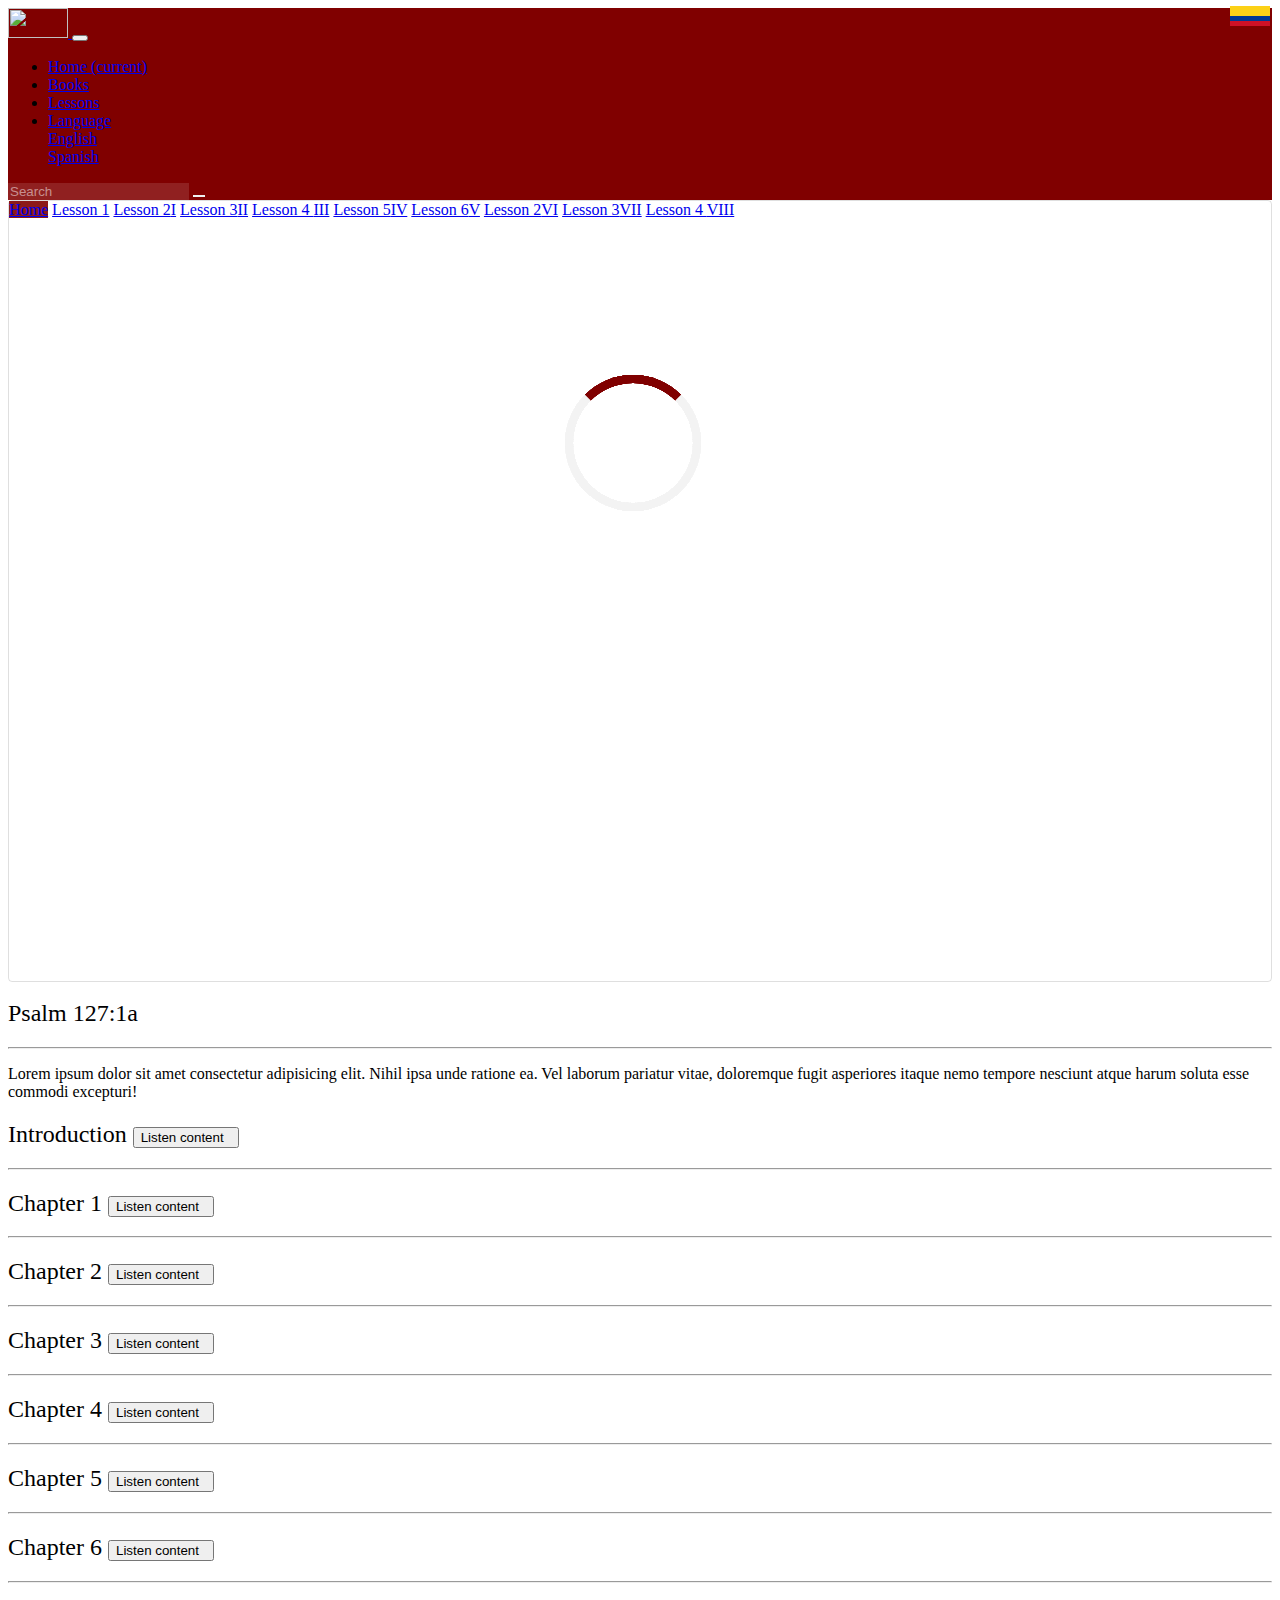
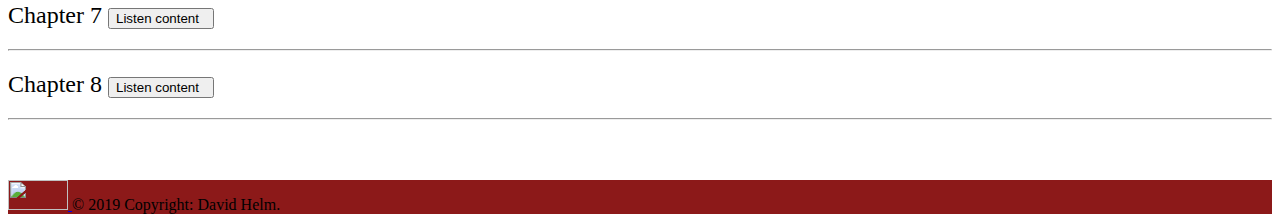
==== views/books.html @ ccb11812 "Se suben nuevos cambios" ====
<!DOCTYPE html>
<html lang="en">

<head>
    <meta name="decription" content="Religion">
    <meta name="keywords" content="Lessons Pshalm 127-5">
    <meta name="viewport" content="width=device-width, initial-scale=1.0, maximum-scale=1.0, minimum-scale=1.0">
    <meta name="autor" content="Juan Martinez">
    <meta charset="UTF-8">
    <title>Psalm 127-1</title>
    <link rel="stylesheet" href="../assets/please-wait/js/please-wait.css">
    <link rel="stylesheet" href="../css/bootstrap/dist/css/bootstrap.min.css">
    <link rel="stylesheet" href="../css/css/font-awesome.min.css ">
    <link rel="stylesheet" href="../css/animate.css/animate.min.css">
    <link rel="stylesheet" href="../css/main.css">
    <link rel="stylesheet" href="../css/books.css">
</head>

<body onload="OnInit();" class="animated fadeIn">
    <!-- Section of header -->
    <nav class="navbar navbar-expand-lg navbar-dark" style="background-color: rgb(128,0,0)">
        <a class="navbar-brand" href="../index.html">
            <!-- <span class="font-weight-bold">Psalm</span><span class="disabled">127-1</span> -->
            <img src="https://dewey.tailorbrands.com/production/brand_version_mockup_image/969/1573016969_2f91ff63-3035-41da-a665-d1efd145bc1b.png?cb=1547190880"
                alt="" height="30" width="60">
        </a>
        <button class="navbar-toggler" type="button" data-toggle="collapse" data-target="#navbarSupportedContent"
            aria-controls="navbarSupportedContent" aria-expanded="false" aria-label="Toggle navigation">
            <span class="navbar-toggler-icon"></span>
        </button>

        <div class="collapse navbar-collapse" id="navbarSupportedContent">
            <ul class="navbar-nav mr-auto">
                <li class="nav-item active" id="nav1">
                    <a class="nav-link" href="../index.html" data-translate="home">Home <span class="sr-only">(current)</span></a>
                </li>
                <li class="nav-item" id="nav2">
                    <a class="nav-link" href="#" data-translate="books">Books</a>
                </li>
                <li class="nav-item" id="nav3">
                    <a class="nav-link" href="./lessons.html" data-translate="lesson">Lessons</a>
                </li>
                <li class="nav-item dropdown">
                    <a class="nav-link dropdown-toggle" href="#" id="navbarDropdown" role="button" data-toggle="dropdown"
                        aria-haspopup="true" aria-expanded="false" data-translate="language">
                        Language
                    </a>
                    <div class="dropdown-menu animated fadeIn" aria-labelledby="navbarDropdown">
                        <a class="dropdown-item position-relative" id="English2" href="#">English <img src="../assets/images/usa.png"
                                class="img-flag"></a>
                        <div class="dropdown-divider"></div>
                        <a class="dropdown-item position-relative" id="Spanish2" href="#">Spanish <img src="../assets/images/colombia.png"
                                class="img-flag"></a>
                    </div>
                </li>
            </ul>
            <form class="form-inline my-2 my-lg-0">
                <input class="form-control search mr-sm-2" type="search" id="placeholder" placeholder="Search"
                    aria-label="Search">
                <button class="btn btn-outline-light search-button my-2 my-sm-0" type="submit">
                    <i class="fa fa-search"></i>
                </button>
            </form>
        </div>
    </nav>
    <!-- End Header -->
    <!-- Main -->
    <div class="container-fluid my-4" style="min-height: calc(100vh - 100px)">
        <div class="row">
            <div class="col-lg-3 col-md-3 col-sm-12 columns">
                <div class="list-group myList shadow-lg" id="list-tab" role="tablist">
                    <a class="list-group-item list-group-item-action active" id="list-home-list" data-toggle="list"
                        href="#list-home" role="tab" aria-controls="home" data-translate="home">Home</a>
                    <a class="list-group-item list-group-item-action" id="list-profile-list" data-toggle="list" href="#list-profile"
                        role="tab" aria-controls="profile" onclick="showPdf(1)"><span data-translate="introduction">Lesson
                            1</span></a>
                    <a class="list-group-item list-group-item-action" id="list-messages-list" data-toggle="list" href="#list-messages"
                        role="tab" aria-controls="messages" onclick="showPdf(2)"><span data-translate="chapter">Lesson
                            2</span><span class="badge badge-danger float-right">I</span></a>
                    <a class="list-group-item list-group-item-action" id="list-settings-list" data-toggle="list" href="#list-settings"
                        role="tab" aria-controls="settings" onclick="showPdf(3)"><span data-translate="chapter">Lesson
                            3</span><span class="badge badge-danger float-right">II</span></a>
                    <a class="list-group-item list-group-item-action" id="list-book4-list" data-toggle="list" href="#list-book4"
                        role="tab" aria-controls="settings" onclick="showPdf(4)"><span data-translate="chapter">Lesson
                            4 </span><span class="badge badge-danger float-right">III</span></a>
                    <a class="list-group-item list-group-item-action" id="list-book5-list" data-toggle="list" href="#list-book5"
                        role="tab" aria-controls="settings" onclick="showPdf(5)"><span data-translate="chapter">Lesson
                            5</span><span class="badge badge-danger float-right">IV</span></a>
                    <a class="list-group-item list-group-item-action" id="list-book6-list" data-toggle="list" href="#list-book6"
                        role="tab" aria-controls="settings" onclick="showPdf(6)"><span data-translate="chapter">Lesson
                            6</span><span class="badge badge-danger float-right">V</span></a>
                    <a class="list-group-item list-group-item-action" id="list-book7-list" data-toggle="list" href="#list-book7"
                        role="tab" aria-controls="messages" onclick="showPdf(7)"><span data-translate="chapter">Lesson
                            2</span><span class="badge badge-danger float-right">VI</span></a>
                    <a class="list-group-item list-group-item-action" id="list-book8-list" data-toggle="list" href="#list-book8"
                        role="tab" aria-controls="settings" onclick="showPdf(8)"><span data-translate="chapter">Lesson
                            3</span><span class="badge badge-danger float-right">VII</span></a>
                    <a class="list-group-item list-group-item-action" id="list-book9-list" data-toggle="list" href="#list-book9"
                        role="tab" aria-controls="settings" onclick="showPdf(9)"><span data-translate="chapter">Lesson
                            4 </span><span class="badge badge-danger float-right">VIII</span></a>
                </div>
            </div>
            <div class="col-lg-9 col-md-9 col-sm-12 columns">
                <div class="tab-content" id="nav-tabContent">
                    <div class="tab-pane fade show active" id="list-home" role="tabpanel" aria-labelledby="list-home-list">
                        <h2 class="text-danger" data-translate="welcomePsalm">Psalm 127:1a</h2>
                        <hr class="py-2">
                        <p>Lorem ipsum dolor sit amet consectetur adipisicing elit. Nihil ipsa unde ratione ea. Vel
                            laborum pariatur vitae, doloremque fugit asperiores itaque nemo tempore nesciunt atque
                            harum soluta esse commodi excepturi!</p>
                    </div>
                    <div class="tab-pane fade" id="list-profile" role="tabpanel" aria-labelledby="list-profile-list">
                        <h2 class="text-danger"><span data-translate="introduction">Introduction</span>
                            <button class="btn btn-outline-danger float-right" data-toggle="tooltip" data-placement="top"
                                title="Listen content">
                                Listen content &nbsp;<i class="fa fa-headphones"></i>
                            </button>
                        </h2>
                        <hr class="pt-2">
                        <div class="loader" id="loader"></div>
                        <div id="pdfView" class="shadow-lg"></div>
                    </div>
                    <div class="tab-pane fade" id="list-messages" role="tabpanel" aria-labelledby="list-messages-list">
                        <h2 class="text-danger"><span data-translate="chapter1">Chapter 1</span>
                            <button class="btn btn-outline-danger float-right" data-toggle="tooltip" data-placement="top"
                                title="Listen content">
                                Listen content &nbsp;<i class="fa fa-headphones"></i>
                            </button>
                        </h2>
                        <hr class="pt-2">
                        <div class="loader" id="loader2"></div>
                        <div id="pdfView2" class="shadow-lg"></div>
                    </div>
                    <div class="tab-pane fade" id="list-settings" role="tabpanel" aria-labelledby="list-settings-list">
                        <h2 class="text-danger"><span data-translate="chapter2">Chapter 2</span>
                            <button class="btn btn-outline-danger float-right" data-toggle="tooltip" data-placement="top"
                                title="Listen content">
                                Listen content &nbsp;<i class="fa fa-headphones"></i>
                            </button>
                        </h2>
                        <hr class="pt-2">
                        <div class="loader" id="loader3"></div>
                        <div id="pdfView3" class="shadow-lg"></div>
                    </div>
                    <div class="tab-pane fade" id="list-book4" role="tabpanel" aria-labelledby="list-lesson4-list">
                        <h2 class="text-danger"><span data-translate="chapter3">Chapter 3</span>
                            <button class="btn btn-outline-danger float-right" data-toggle="tooltip" data-placement="top"
                                title="Listen content">
                                Listen content &nbsp;<i class="fa fa-headphones"></i>
                            </button>
                        </h2>
                        <hr class="pt-2">
                        <div class="loader" id="loader4"></div>
                        <div id="pdfView4" class="shadow-lg"></div>
                    </div>
                    <div class="tab-pane fade" id="list-book5" role="tabpanel" aria-labelledby="list-lesson5-list">
                        <h2 class="text-danger"><span data-translate="chapter4">Chapter 4</span>
                            <button class="btn btn-outline-danger float-right" data-toggle="tooltip" data-placement="top"
                                title="Listen content">
                                Listen content &nbsp;<i class="fa fa-headphones"></i>
                            </button>
                        </h2>
                        <hr class="pt-2">
                        <div class="loader" id="loader5"></div>
                        <div id="pdfView5" class="shadow-lg"></div>
                    </div>
                    <div class="tab-pane fade" id="list-book6" role="tabpanel" aria-labelledby="list-lesson6-list">
                        <h2 class="text-danger"><span data-translate="chapter5">Chapter 5</span>
                            <button class="btn btn-outline-danger float-right" data-toggle="tooltip" data-placement="top"
                                title="Listen content">
                                Listen content &nbsp;<i class="fa fa-headphones"></i>
                            </button>
                        </h2>
                        <hr class="pt-2">
                        <div class="loader" id="loader6"></div>
                        <div id="pdfView6" class="shadow-lg"></div>
                    </div>
                    <div class="tab-pane fade" id="list-book7" role="tabpanel" aria-labelledby="list-lesson6-list">
                        <h2 class="text-danger"><span data-translate="chapter6">Chapter 6</span>
                            <button class="btn btn-outline-danger float-right" data-toggle="tooltip" data-placement="top"
                                title="Listen content">
                                Listen content &nbsp;<i class="fa fa-headphones"></i>
                            </button>
                        </h2>
                        <hr class="pt-2">
                        <div class="loader" id="loader7"></div>
                        <div id="pdfView7" class="shadow-lg"></div>
                    </div>
                    <div class="tab-pane fade" id="list-book8" role="tabpanel" aria-labelledby="list-lesson6-list">
                        <h2 class="text-danger"><span data-translate="chapter7">Chapter 7</span>
                            <button class="btn btn-outline-danger float-right" data-toggle="tooltip" data-placement="top"
                                title="Listen content">
                                Listen content &nbsp;<i class="fa fa-headphones"></i>
                            </button>
                        </h2>
                        <hr class="pt-2">
                        <div class="loader" id="loader8"></div>
                        <div id="pdfView8" class="shadow-lg"></div>
                    </div>
                    <div class="tab-pane fade" id="list-book9" role="tabpanel" aria-labelledby="list-lesson6-list">
                        <h2 class="text-danger"><span data-translate="chapter8">Chapter 8</span>
                            <button class="btn btn-outline-danger float-right" data-toggle="tooltip" data-placement="top"
                                title="Listen content">
                                Listen content &nbsp;<i class="fa fa-headphones"></i>
                            </button>
                        </h2>
                        <hr class="pt-2">
                        <div class="loader" id="loader9"></div>
                        <div id="pdfView9" class="shadow-lg"></div>
                    </div>
                </div>
            </div>
        </div>
    </div>
    <!-- End Main -->
    <!-- Footer -->
    <footer class="page-footer font-small bg-light shadow-lg">
        <!-- Copyright -->
        <div class="footer-copyright text-center py-1 px-3 text-light">
            <div class="container-fluid d-flex justify-content-between align-items-center">
                <a class="navbar-brand" href="../index.html">
                    <img src="https://dewey.tailorbrands.com/production/brand_version_mockup_image/969/1573016969_2f91ff63-3035-41da-a665-d1efd145bc1b.png?cb=1547190880"
                        alt="" height="30" width="60">
                </a>
                <a>© 2019 Copyright: David Helm.</a>
            </div>
        </div>
        <!-- Copyright -->
    </footer>
    <!-- Footer -->
    <script type="text/javascript" src="../assets/please-wait/js/please-wait.js"></script>
    <script src="../js/jquery/dist/jquery.min.js"></script>
    <script src="../js/pdf/pdfobject.min.js"></script>
    <script src="../js/translation/jqueryTranslator.min.js"></script>
    <script src="../js/popper/umd/popper.min.js"></script>
    <script src="../js/bootstrap/dist/js/bootstrap.min.js"></script>
    <script src="../js/books.js"></script>
</body>

</html>
---- css/main.css ----
body {
    overflow-x: hidden;
}

body, h1, h2, h3, h4, h5, button, span, *{
    font-weight: 300;
}

body > .inner {
    display: none;
}
  
body.pg-loaded > .inner {
    display: block;
}

.pagination{
    flex-wrap: wrap;
}

.page-link{
    color: rgb(128,0,0) !important;
}

.cardBody{
    min-height: 120px !important;
}

.myCard{
    min-height: 214px !important;
}

.img-flag{
    position: absolute;
    right: 10px;
    top: 6px;
    height: 20px;
    width: 40px;
}

.content-into-video{
    min-width: 100%;    
    min-height: 100%;
    top: 0;
    left: 0;
    right: 0;
    bottom: 0;
    position: absolute;
    opacity: .6;
}

.content-video{
    background: #000;
    min-height: 570px !important;
    min-width: 100%;  
    overflow: hidden;
    flex-direction: column;
    display: flex;
    align-items: center;
    justify-content: center;
    position: relative;
}

.card .card-img-top{
    opacity: .6;
    min-height: 100%;
    min-width: 100%;
}

.content-img{
    background: #000;
}

.title-catalogue{
    font-weight: 300;
}

.parallax{
    position: relative;
    height: 20em;
    width: 100%; 
    background-attachment: fixed;
    background-position: top;
    background-size: cover;
    background-image: url('https://images.pexels.com/photos/1374542/pexels-photo-1374542.jpeg?auto=compress&cs=tinysrgb&dpr=2&h=650&w=940');  
    
}

.card-parallax{
    position: absolute;
    top: 0;
    left: 0;
    right: 0;
    bottom: 0;
    opacity: .8;   
    background: rgb(128,0,0);
}

.fab {
    font-family: 'Font Awesome 5 Brands';
}

.fa-2x {
    font-size: 2em;
}

footer.page-footer .footer-copyright {
    overflow: hidden;
    margin: auto;
    background-color: rgba(128,0,0, .9);  
}

.list-group-item.active{
    background-color: rgba(128,0,0, .9);;
    border-color: rgba(128,0,0, .9);
}

.myList{
    height: 100% !important;
    border: 1px solid rgba(0,0,0,.125) !important;
    border-radius: .25rem !important;
}

.columns{
    height: calc(100vh - 120px);
}

.bg-success{
    background-color: #007D00 !important;
}

.form-control.search{
    background-color: hsla(0,0%,100%,.125);
    border: none;
    color:rgba(255,255,255,.5);
}

.form-control.search::placeholder{
    color:rgba(255,255,255,.5);
}

.form-control.search:focus{
    box-shadow:0 0 0 0.2rem #dc3545;
}

.form-control.form-contact:focus{
    box-shadow:0 0 0 0.2rem #80353580;
    border-color: rgb(128,0,0) !important;
}

.form-right{
    margin-top: 9px;
}

.search-button{
    border: none;
}

.text-comunicated{
    text-align: justify;
}

::-webkit-scrollbar {
    width: 12px;
    /* for vertical scrollbars */
    height: 12px;
    /* for horizontal scrollbars */
}

::-webkit-scrollbar-track {
    background: rgba(128,0,0, .5);   
}

::-webkit-scrollbar-thumb {
    background: rgb(128,0,0);
    border-radius: 20px;
}


.loading-message{
    color: #fff;
    max-width: 22.5em;
    margin: 20px auto;
    padding: 3em 0;
    font-size: 20px;    
}

.sk-folding-cube {
    margin: 20px auto;
    width: 40px;
    height: 40px;
    position: relative;
    -webkit-transform: rotateZ(45deg);
            transform: rotateZ(45deg);
  }
  
  .sk-folding-cube .sk-cube {
    float: left;
    width: 50%;
    height: 50%;
    position: relative;
    -webkit-transform: scale(1.1);
        -ms-transform: scale(1.1);
            transform: scale(1.1); 
  }
  .sk-folding-cube .sk-cube:before {
    content: '';
    position: absolute;
    top: 0;
    left: 0;
    width: 100%;
    height: 100%;
    background-color: #fff;
    -webkit-animation: sk-foldCubeAngle 2.4s infinite linear both;
            animation: sk-foldCubeAngle 2.4s infinite linear both;
    -webkit-transform-origin: 100% 100%;
        -ms-transform-origin: 100% 100%;
            transform-origin: 100% 100%;
  }
  .sk-folding-cube .sk-cube2 {
    -webkit-transform: scale(1.1) rotateZ(90deg);
            transform: scale(1.1) rotateZ(90deg);
  }
  .sk-folding-cube .sk-cube3 {
    -webkit-transform: scale(1.1) rotateZ(180deg);
            transform: scale(1.1) rotateZ(180deg);
  }
  .sk-folding-cube .sk-cube4 {
    -webkit-transform: scale(1.1) rotateZ(270deg);
            transform: scale(1.1) rotateZ(270deg);
  }
  .sk-folding-cube .sk-cube2:before {
    -webkit-animation-delay: 0.3s;
            animation-delay: 0.3s;
  }
  .sk-folding-cube .sk-cube3:before {
    -webkit-animation-delay: 0.6s;
            animation-delay: 0.6s; 
  }
  .sk-folding-cube .sk-cube4:before {
    -webkit-animation-delay: 0.9s;
            animation-delay: 0.9s;
  }
  @-webkit-keyframes sk-foldCubeAngle {
    0%, 10% {
      -webkit-transform: perspective(140px) rotateX(-180deg);
              transform: perspective(140px) rotateX(-180deg);
      opacity: 0; 
    } 25%, 75% {
      -webkit-transform: perspective(140px) rotateX(0deg);
              transform: perspective(140px) rotateX(0deg);
      opacity: 1; 
    } 90%, 100% {
      -webkit-transform: perspective(140px) rotateY(180deg);
              transform: perspective(140px) rotateY(180deg);
      opacity: 0; 
    } 
  }
  
  @keyframes sk-foldCubeAngle {
    0%, 10% {
      -webkit-transform: perspective(140px) rotateX(-180deg);
              transform: perspective(140px) rotateX(-180deg);
      opacity: 0; 
    } 25%, 75% {
      -webkit-transform: perspective(140px) rotateX(0deg);
              transform: perspective(140px) rotateX(0deg);
      opacity: 1; 
    } 90%, 100% {
      -webkit-transform: perspective(140px) rotateY(180deg);
              transform: perspective(140px) rotateY(180deg);
      opacity: 0; 
    }
  }

  @media screen and (max-width: 768px) {
    .columns{
          height: 100%;
    }
    h2.text-danger{
        margin-top: .5em;
    }
  }
---- css/books.css ----
footer.page-footer .footer-copyright {
  overflow: hidden;
  margin: auto;
  background-color: rgba(128,0,0, .9);   
}

.loader {
    position: absolute;
    left: 50%;
    top: 50%;
    z-index: 1;
    width: 150px;
    height: 150px;
    margin: -75px 0 0 -75px;
    border: 8px solid #f3f3f3;
    border-radius: 50%;
    border-top: 8px solid rgb(128,0,0);
    width: 120px;
    height: 120px;
    -webkit-animation: spin 2s linear infinite;
    animation: spin 2s linear infinite;
  }
  
  @-webkit-keyframes spin {
    0% { -webkit-transform: rotate(0deg); }
    100% { -webkit-transform: rotate(360deg); }
  }
  
  @keyframes spin {
    0% { transform: rotate(0deg); }
    100% { transform: rotate(360deg); }
  }
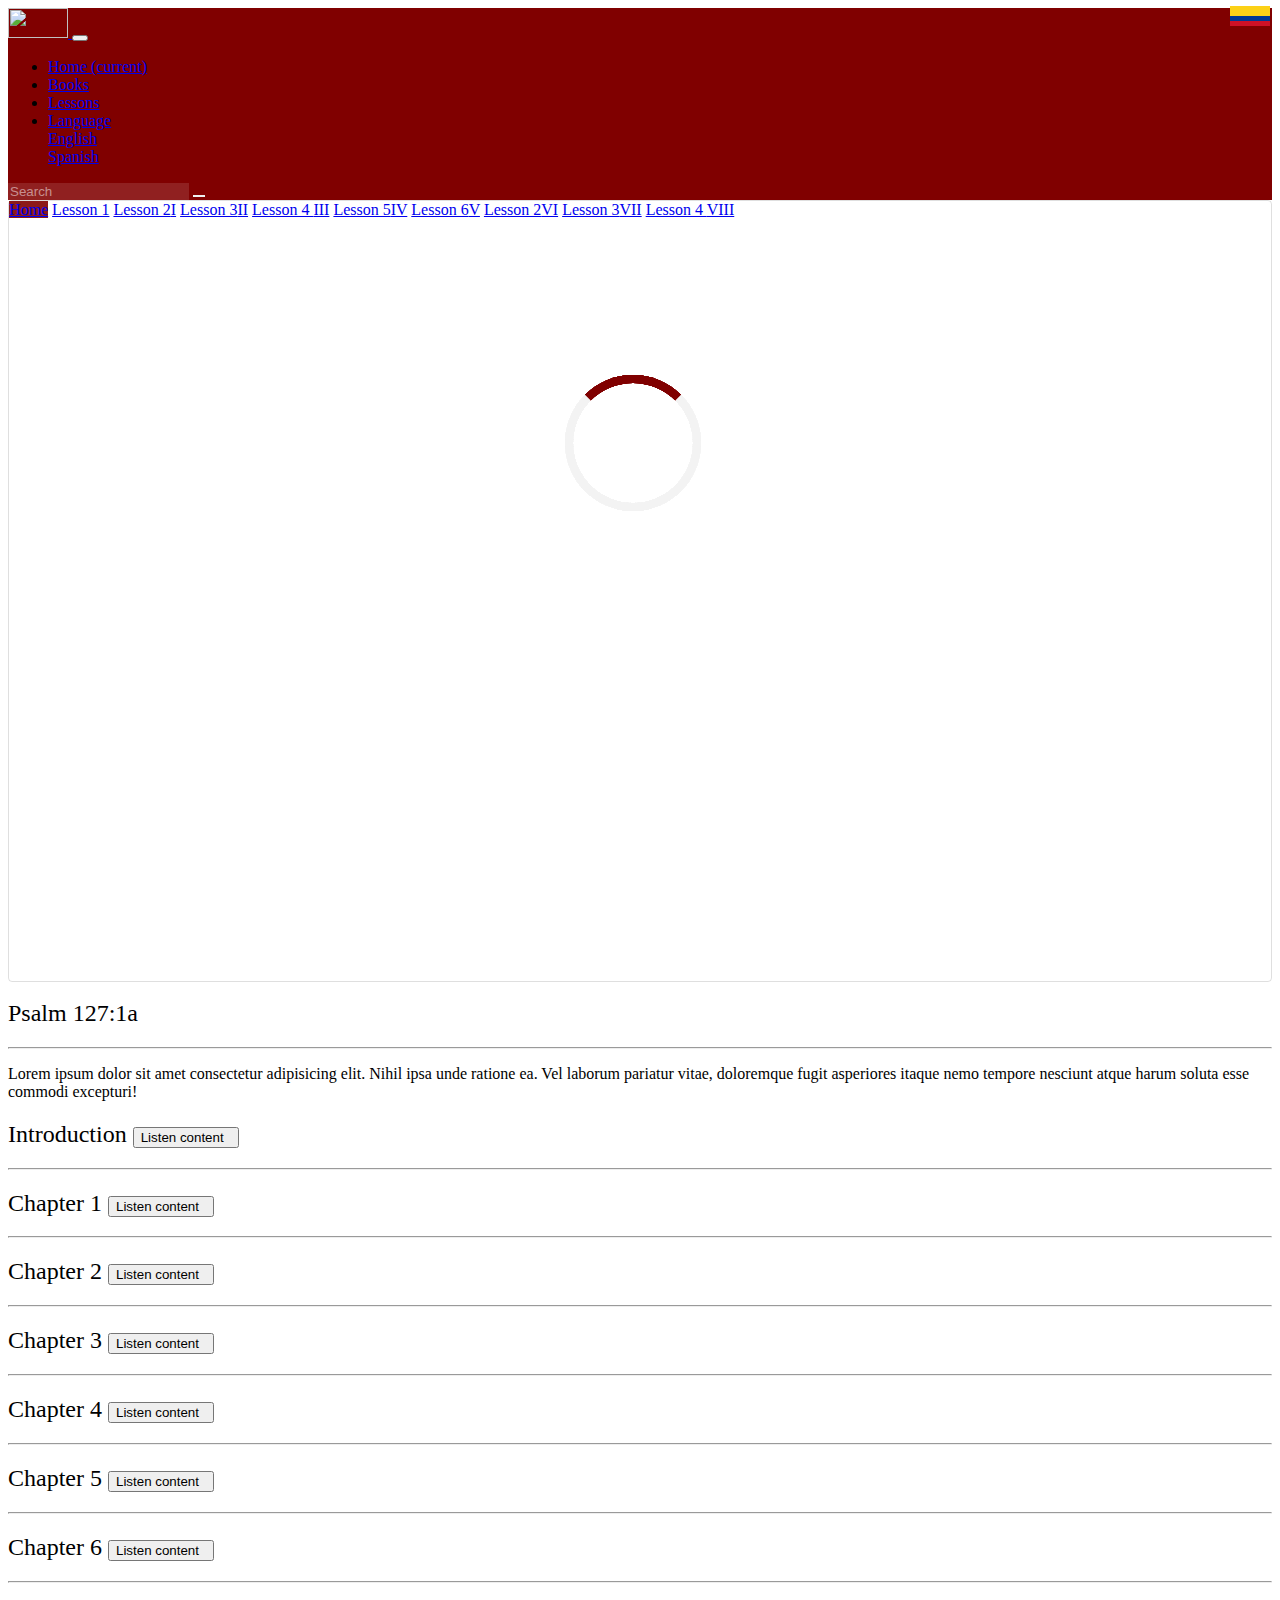
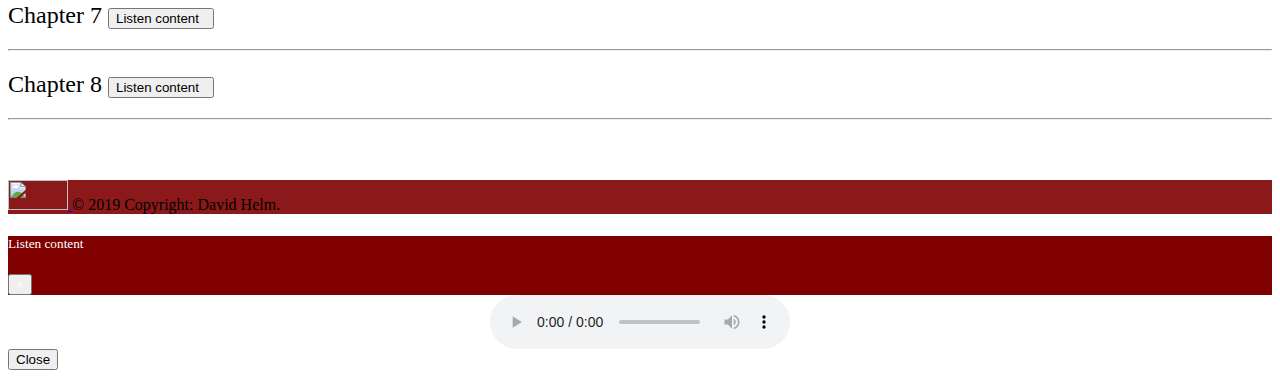
==== commit 10c49534: "Se suben nuevos cambios" ====
--- a/views/books.html
+++ b/views/books.html
@@ -112,7 +112,7 @@
                     <div class="tab-pane fade" id="list-profile" role="tabpanel" aria-labelledby="list-profile-list">
                         <h2 class="text-danger"><span data-translate="introduction">Introduction</span>
                             <button class="btn btn-outline-danger float-right" data-toggle="tooltip" data-placement="top"
-                                title="Listen content">
+                                title="Listen content" onclick="listenContent(1)">
                                 Listen content &nbsp;<i class="fa fa-headphones"></i>
                             </button>
                         </h2>
@@ -123,7 +123,7 @@
                     <div class="tab-pane fade" id="list-messages" role="tabpanel" aria-labelledby="list-messages-list">
                         <h2 class="text-danger"><span data-translate="chapter1">Chapter 1</span>
                             <button class="btn btn-outline-danger float-right" data-toggle="tooltip" data-placement="top"
-                                title="Listen content">
+                                title="Listen content" onclick="listenContent(2)">
                                 Listen content &nbsp;<i class="fa fa-headphones"></i>
                             </button>
                         </h2>
@@ -134,7 +134,7 @@
                     <div class="tab-pane fade" id="list-settings" role="tabpanel" aria-labelledby="list-settings-list">
                         <h2 class="text-danger"><span data-translate="chapter2">Chapter 2</span>
                             <button class="btn btn-outline-danger float-right" data-toggle="tooltip" data-placement="top"
-                                title="Listen content">
+                                title="Listen content" onclick="listenContent(3)">
                                 Listen content &nbsp;<i class="fa fa-headphones"></i>
                             </button>
                         </h2>
@@ -145,7 +145,7 @@
                     <div class="tab-pane fade" id="list-book4" role="tabpanel" aria-labelledby="list-lesson4-list">
                         <h2 class="text-danger"><span data-translate="chapter3">Chapter 3</span>
                             <button class="btn btn-outline-danger float-right" data-toggle="tooltip" data-placement="top"
-                                title="Listen content">
+                                title="Listen content" onclick="listenContent(4)">
                                 Listen content &nbsp;<i class="fa fa-headphones"></i>
                             </button>
                         </h2>
@@ -156,7 +156,7 @@
                     <div class="tab-pane fade" id="list-book5" role="tabpanel" aria-labelledby="list-lesson5-list">
                         <h2 class="text-danger"><span data-translate="chapter4">Chapter 4</span>
                             <button class="btn btn-outline-danger float-right" data-toggle="tooltip" data-placement="top"
-                                title="Listen content">
+                                title="Listen content" onclick="listenContent(5)">
                                 Listen content &nbsp;<i class="fa fa-headphones"></i>
                             </button>
                         </h2>
@@ -167,7 +167,7 @@
                     <div class="tab-pane fade" id="list-book6" role="tabpanel" aria-labelledby="list-lesson6-list">
                         <h2 class="text-danger"><span data-translate="chapter5">Chapter 5</span>
                             <button class="btn btn-outline-danger float-right" data-toggle="tooltip" data-placement="top"
-                                title="Listen content">
+                                title="Listen content" onclick="listenContent(6)">
                                 Listen content &nbsp;<i class="fa fa-headphones"></i>
                             </button>
                         </h2>
@@ -178,7 +178,7 @@
                     <div class="tab-pane fade" id="list-book7" role="tabpanel" aria-labelledby="list-lesson6-list">
                         <h2 class="text-danger"><span data-translate="chapter6">Chapter 6</span>
                             <button class="btn btn-outline-danger float-right" data-toggle="tooltip" data-placement="top"
-                                title="Listen content">
+                                title="Listen content" onclick="listenContent(7)">
                                 Listen content &nbsp;<i class="fa fa-headphones"></i>
                             </button>
                         </h2>
@@ -189,7 +189,7 @@
                     <div class="tab-pane fade" id="list-book8" role="tabpanel" aria-labelledby="list-lesson6-list">
                         <h2 class="text-danger"><span data-translate="chapter7">Chapter 7</span>
                             <button class="btn btn-outline-danger float-right" data-toggle="tooltip" data-placement="top"
-                                title="Listen content">
+                                title="Listen content" onclick="listenContent(8)">
                                 Listen content &nbsp;<i class="fa fa-headphones"></i>
                             </button>
                         </h2>
@@ -200,7 +200,7 @@
                     <div class="tab-pane fade" id="list-book9" role="tabpanel" aria-labelledby="list-lesson6-list">
                         <h2 class="text-danger"><span data-translate="chapter8">Chapter 8</span>
                             <button class="btn btn-outline-danger float-right" data-toggle="tooltip" data-placement="top"
-                                title="Listen content">
+                                title="Listen content" onclick="listenContent(9)">
                                 Listen content &nbsp;<i class="fa fa-headphones"></i>
                             </button>
                         </h2>
@@ -228,6 +228,31 @@
         <!-- Copyright -->
     </footer>
     <!-- Footer -->
+    <!-- Modal Media -->
+    <div class="modal fade" id="exampleModalCenter" tabindex="-1" role="dialog" aria-labelledby="exampleModalCenterTitle"
+        aria-hidden="true">
+        <div class="modal-dialog modal-dialog-centered" role="document">
+            <div class="modal-content">
+                <div class="modal-header">
+                    <h5 class="modal-title" id="exampleModalCenterTitle">Listen content</h5>
+                    <button type="button" class="close" data-dismiss="modal" aria-label="Close">
+                        <span aria-hidden="true">&times;</span>
+                    </button>
+                </div>
+                <div class="modal-body">
+                    <audio controls>
+                        <source src="" type="audio/ogg">
+                        <source src="" type="audio/mpeg">
+                        Your browser does not support the audio element.
+                    </audio>
+                </div>
+                <div class="modal-footer">
+                    <button type="button" class="btn btn-outline-danger" data-dismiss="modal">Close</button>
+                </div>
+            </div>
+        </div>
+    </div>
+    <!-- End Modal -->
     <script type="text/javascript" src="../assets/please-wait/js/please-wait.js"></script>
     <script src="../js/jquery/dist/jquery.min.js"></script>
     <script src="../js/pdf/pdfobject.min.js"></script>
--- a/css/main.css
+++ b/css/main.css
@@ -183,6 +183,11 @@
     margin: 20px auto;
     padding: 3em 0;
     font-size: 20px;    
+}
+
+.modal-header{
+    background-color: rgb(128,0,0) !important;
+    color: #fff !important;
 }
 
 .sk-folding-cube {
--- a/css/books.css
+++ b/css/books.css
@@ -20,7 +20,17 @@
     -webkit-animation: spin 2s linear infinite;
     animation: spin 2s linear infinite;
   }
+
+  .close{
+    color: #fff !important;
+  }
   
+  .modal-body{
+    justify-content: center;
+    align-items: center;
+    display: flex;
+  }
+
   @-webkit-keyframes spin {
     0% { -webkit-transform: rotate(0deg); }
     100% { -webkit-transform: rotate(360deg); }
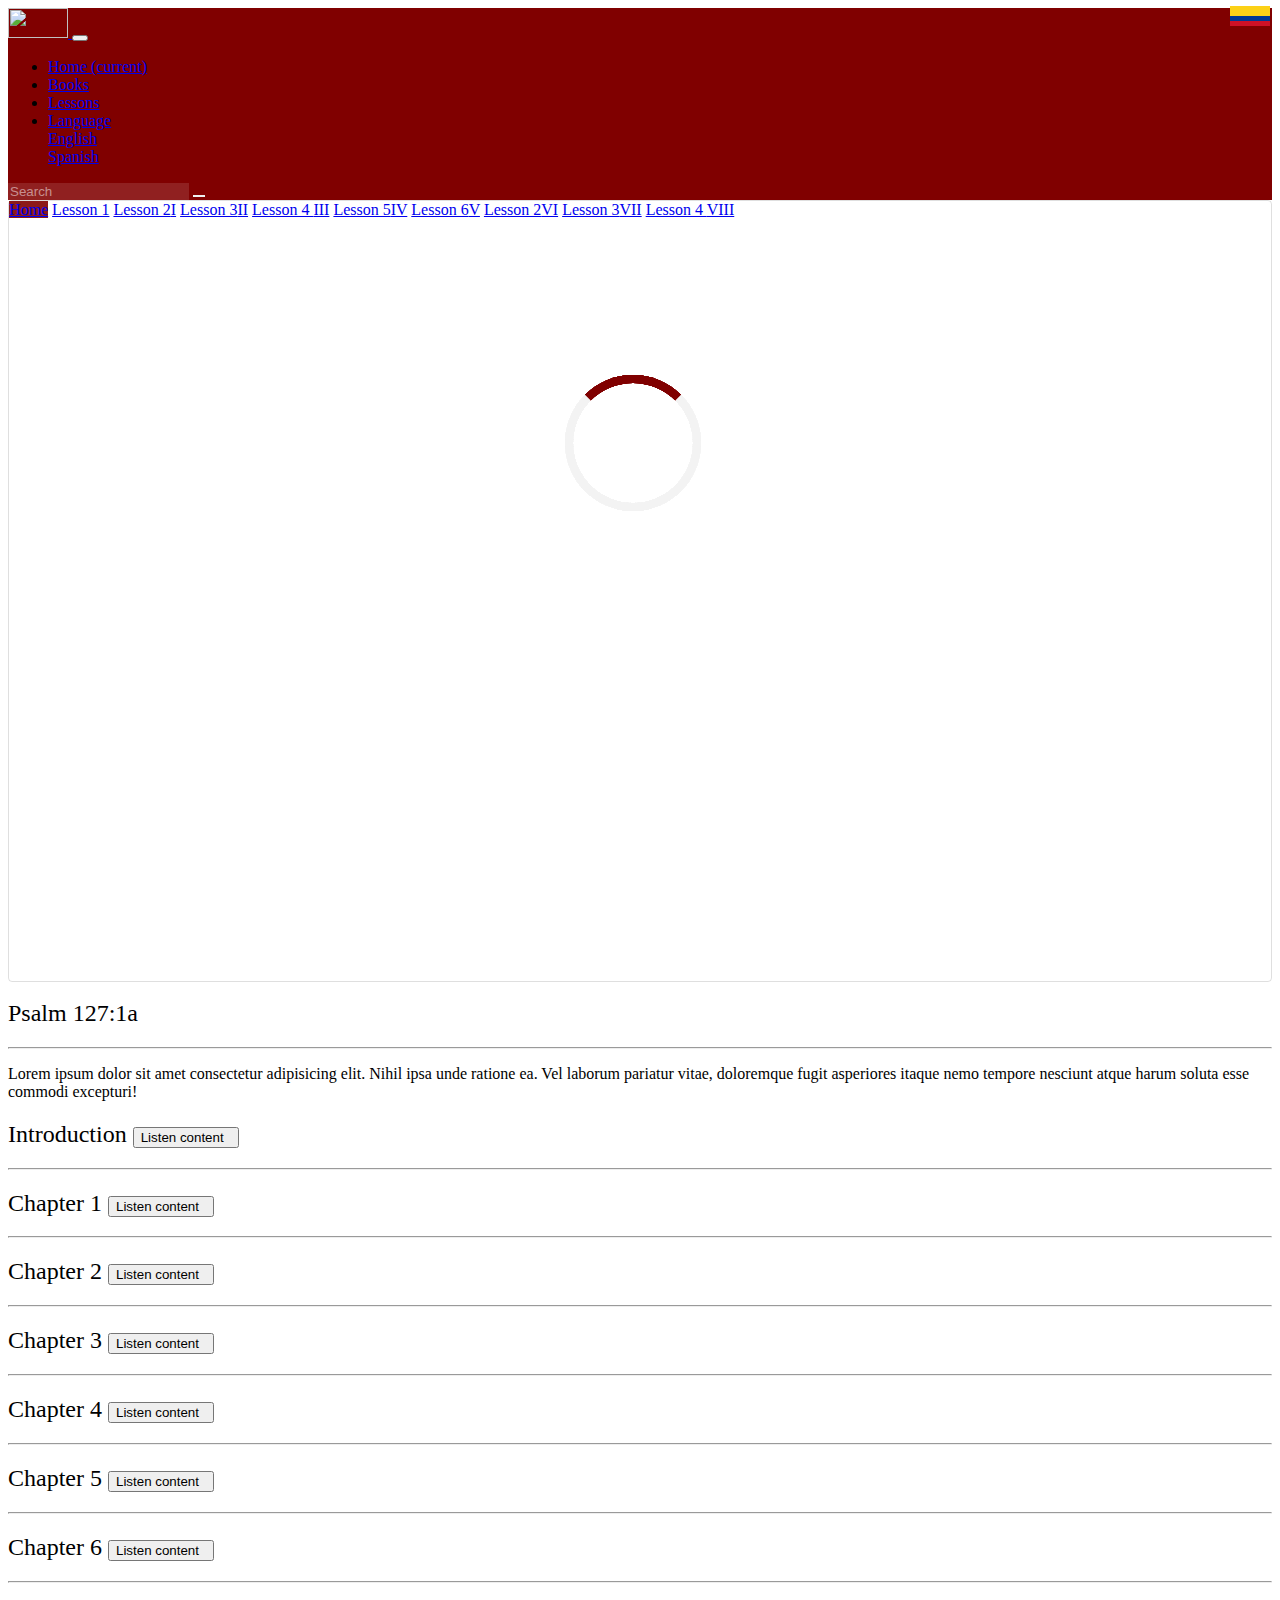
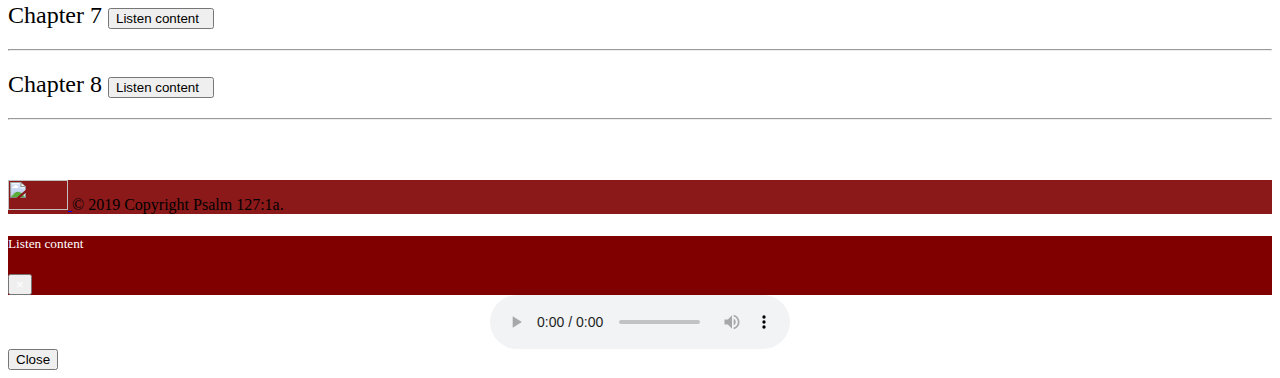
==== commit 76682ea3: "Se suben nuevos cambios" ====
--- a/views/books.html
+++ b/views/books.html
@@ -14,6 +14,7 @@
     <link rel="stylesheet" href="../css/animate.css/animate.min.css">
     <link rel="stylesheet" href="../css/main.css">
     <link rel="stylesheet" href="../css/books.css">
+    <script src="../js/books.js"></script>
 </head>
 
 <body onload="OnInit();" class="animated fadeIn">
@@ -222,7 +223,7 @@
                     <img src="https://dewey.tailorbrands.com/production/brand_version_mockup_image/969/1573016969_2f91ff63-3035-41da-a665-d1efd145bc1b.png?cb=1547190880"
                         alt="" height="30" width="60">
                 </a>
-                <a>© 2019 Copyright: David Helm.</a>
+                <a>© 2019 Copyright Psalm 127:1a.</a>
             </div>
         </div>
         <!-- Copyright -->
@@ -258,8 +259,7 @@
     <script src="../js/pdf/pdfobject.min.js"></script>
     <script src="../js/translation/jqueryTranslator.min.js"></script>
     <script src="../js/popper/umd/popper.min.js"></script>
-    <script src="../js/bootstrap/dist/js/bootstrap.min.js"></script>
-    <script src="../js/books.js"></script>
+    <script src="../js/bootstrap/dist/js/bootstrap.min.js"></script>    
 </body>
 
 </html>--- a/css/main.css
+++ b/css/main.css
@@ -183,11 +183,6 @@
     margin: 20px auto;
     padding: 3em 0;
     font-size: 20px;    
-}
-
-.modal-header{
-    background-color: rgb(128,0,0) !important;
-    color: #fff !important;
 }
 
 .sk-folding-cube {
--- a/css/books.css
+++ b/css/books.css
@@ -21,6 +21,11 @@
     animation: spin 2s linear infinite;
   }
 
+.modal-header{
+    background-color: rgb(128,0,0) !important;
+    color: #fff !important;
+}
+
   .close{
     color: #fff !important;
   }
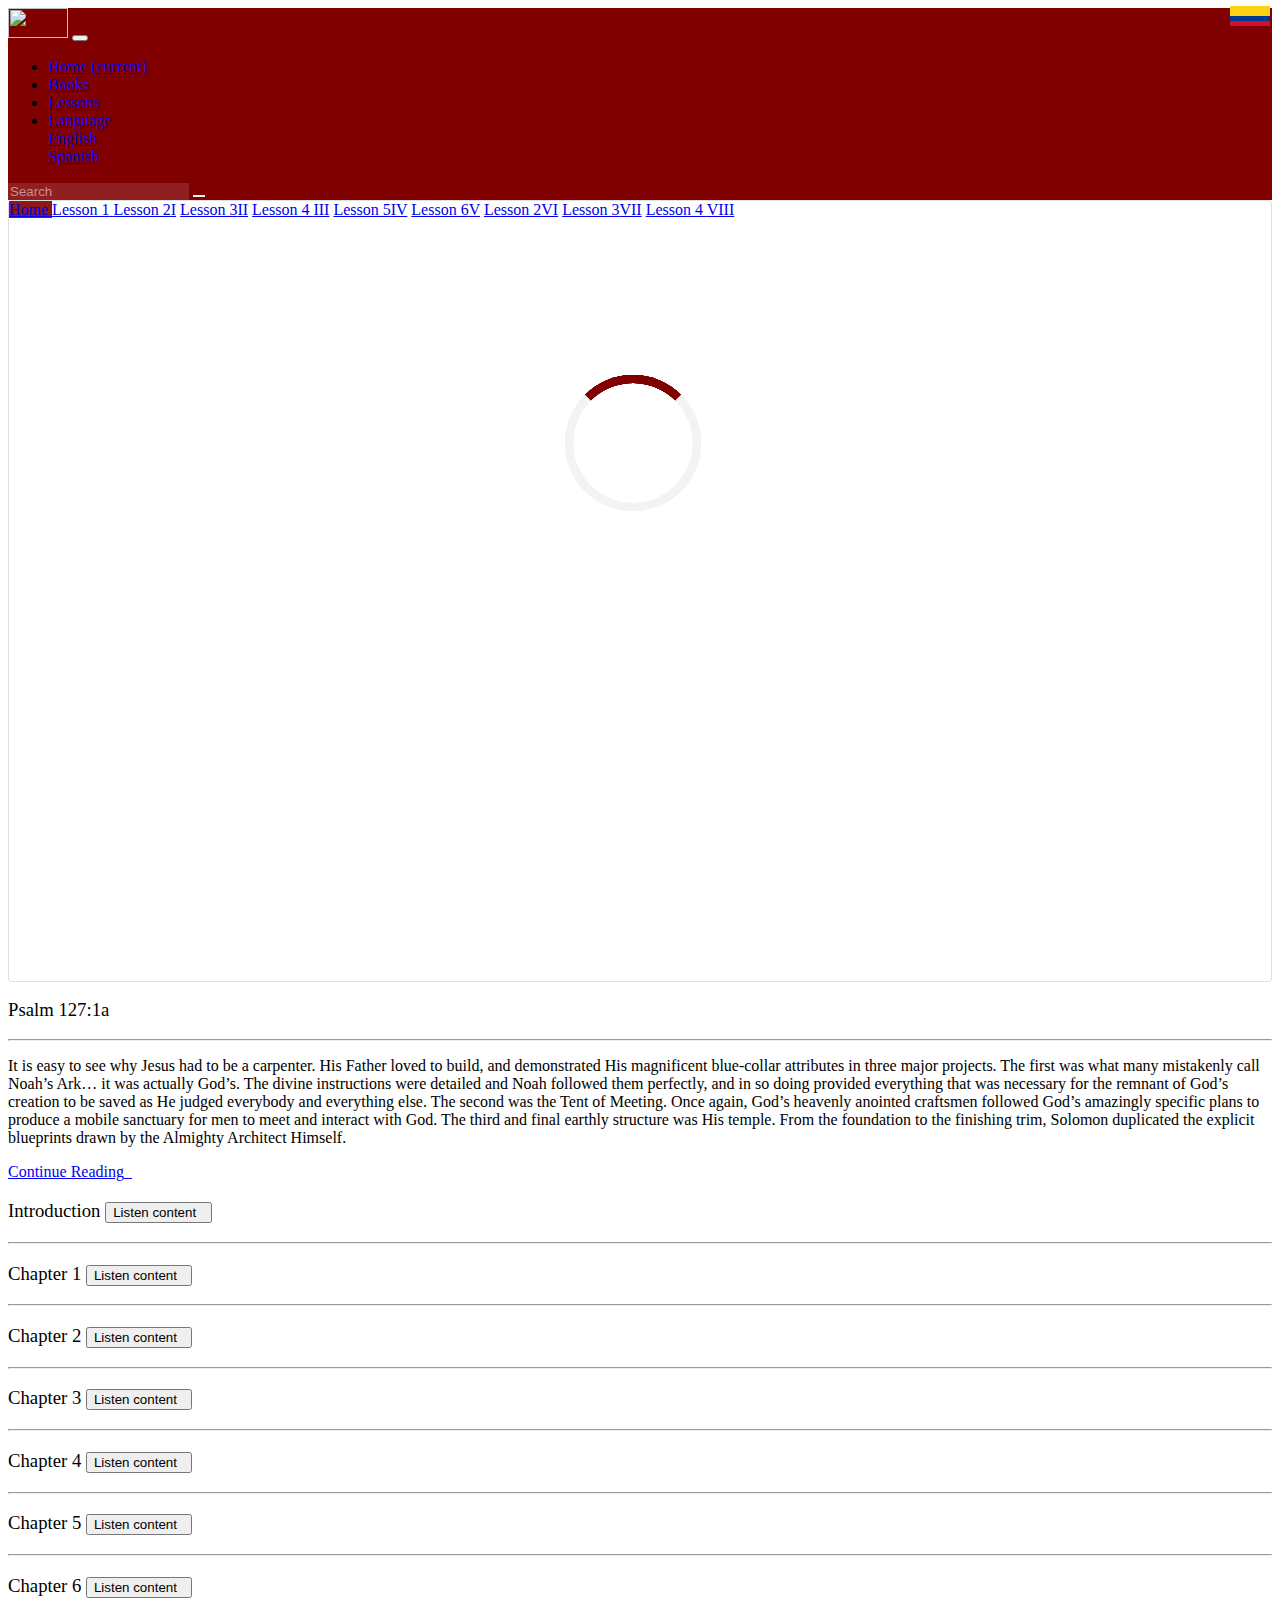
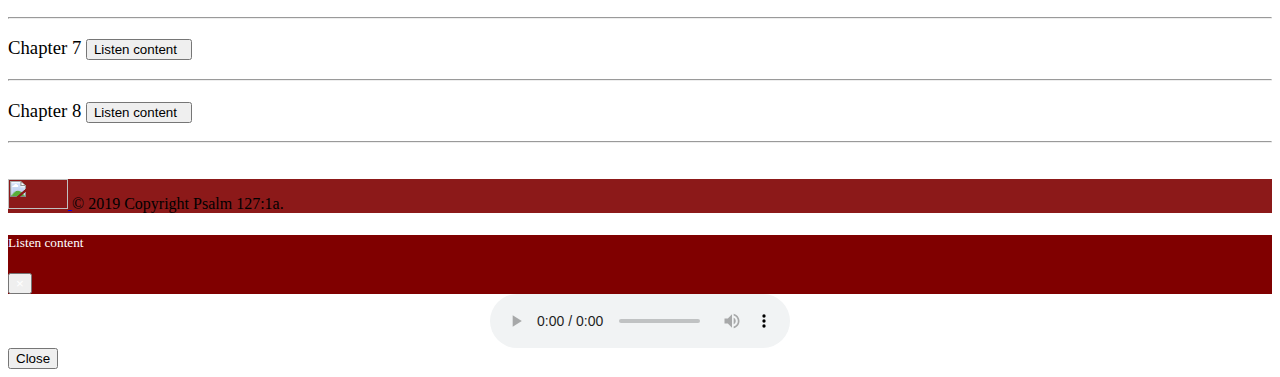
==== commit b239fda4: "Se suben nuevos cambios" ====
--- a/views/books.html
+++ b/views/books.html
@@ -7,14 +7,15 @@
     <meta name="viewport" content="width=device-width, initial-scale=1.0, maximum-scale=1.0, minimum-scale=1.0">
     <meta name="autor" content="Juan Martinez">
     <meta charset="UTF-8">
-    <title>Psalm 127-1</title>
+    <title>Psalm 127:1a</title>
+    <link rel="icon" type="image/x-icon" href="../assets/images/favicon.ico">
     <link rel="stylesheet" href="../assets/please-wait/js/please-wait.css">
     <link rel="stylesheet" href="../css/bootstrap/dist/css/bootstrap.min.css">
     <link rel="stylesheet" href="../css/css/font-awesome.min.css ">
     <link rel="stylesheet" href="../css/animate.css/animate.min.css">
     <link rel="stylesheet" href="../css/main.css">
     <link rel="stylesheet" href="../css/books.css">
-    <script src="../js/books.js"></script>
+    <script type="text/javascript" src="../assets/please-wait/js/please-wait.js"></script>  
 </head>
 
 <body onload="OnInit();" class="animated fadeIn">
@@ -22,7 +23,7 @@
     <nav class="navbar navbar-expand-lg navbar-dark" style="background-color: rgb(128,0,0)">
         <a class="navbar-brand" href="../index.html">
             <!-- <span class="font-weight-bold">Psalm</span><span class="disabled">127-1</span> -->
-            <img src="https://dewey.tailorbrands.com/production/brand_version_mockup_image/969/1573016969_2f91ff63-3035-41da-a665-d1efd145bc1b.png?cb=1547190880"
+            <img src="https://dewey.tailorbrands.com/production/brand_version_mockup_image/374/1615352374_cdb7367a-d0ae-4cae-8e3a-b3bc58b765c6.png?cb=1548269368"
                 alt="" height="30" width="60">
         </a>
         <button class="navbar-toggler" type="button" data-toggle="collapse" data-target="#navbarSupportedContent"
@@ -71,10 +72,10 @@
             <div class="col-lg-3 col-md-3 col-sm-12 columns">
                 <div class="list-group myList shadow-lg" id="list-tab" role="tablist">
                     <a class="list-group-item list-group-item-action active" id="list-home-list" data-toggle="list"
-                        href="#list-home" role="tab" aria-controls="home" data-translate="home">Home</a>
+                        href="#list-home" role="tab" aria-controls="home" data-translate="home">Home <i class="fa fa-bookmark float-right pt-1"></i></a>
                     <a class="list-group-item list-group-item-action" id="list-profile-list" data-toggle="list" href="#list-profile"
                         role="tab" aria-controls="profile" onclick="showPdf(1)"><span data-translate="introduction">Lesson
-                            1</span></a>
+                            1</span> <i class="fa fa-book float-right pt-1"></i></a>
                     <a class="list-group-item list-group-item-action" id="list-messages-list" data-toggle="list" href="#list-messages"
                         role="tab" aria-controls="messages" onclick="showPdf(2)"><span data-translate="chapter">Lesson
                             2</span><span class="badge badge-danger float-right">I</span></a>
@@ -104,107 +105,106 @@
             <div class="col-lg-9 col-md-9 col-sm-12 columns">
                 <div class="tab-content" id="nav-tabContent">
                     <div class="tab-pane fade show active" id="list-home" role="tabpanel" aria-labelledby="list-home-list">
-                        <h2 class="text-danger" data-translate="welcomePsalm">Psalm 127:1a</h2>
-                        <hr class="py-2">
-                        <p>Lorem ipsum dolor sit amet consectetur adipisicing elit. Nihil ipsa unde ratione ea. Vel
-                            laborum pariatur vitae, doloremque fugit asperiores itaque nemo tempore nesciunt atque
-                            harum soluta esse commodi excepturi!</p>
+                        <h3 class="text-danger title-books" data-translate="welcomePsalm">Psalm 127:1a</h3>
+                        <hr class="py-2">                      
+                        <p data-translate="introPsalm">It is easy to see why Jesus had to be a carpenter. His Father loved to build, and demonstrated His magnificent blue-collar attributes in three major projects. The first was what many mistakenly call Noah’s Ark… it was actually God’s. The divine instructions were detailed and Noah followed them perfectly, and in so doing provided everything that was necessary for the remnant of God’s creation to be saved as He judged everybody and everything else. The second was the Tent of Meeting. Once again, God’s heavenly anointed craftsmen followed God’s amazingly specific plans to produce a mobile sanctuary for men to meet and interact with God. The third and final earthly structure was His temple. From the foundation to the finishing trim, Solomon duplicated the explicit blueprints drawn by the Almighty Architect Himself.</p>
+                        <a role="button" href="#list-profile" data-toggle="list" id="reading" class="btn btn-outline-danger"><span data-translate="continueRead">Continue Reading</span> &nbsp; <i class="fa fa-external-link"></i></a>
                     </div>
                     <div class="tab-pane fade" id="list-profile" role="tabpanel" aria-labelledby="list-profile-list">
-                        <h2 class="text-danger"><span data-translate="introduction">Introduction</span>
+                        <h3 class="text-danger title-books"><span data-translate="introduction">Introduction</span>
                             <button class="btn btn-outline-danger float-right" data-toggle="tooltip" data-placement="top"
                                 title="Listen content" onclick="listenContent(1)">
-                                Listen content &nbsp;<i class="fa fa-headphones"></i>
-                            </button>
-                        </h2>
+                                <span data-translate="listen">Listen content</span> &nbsp;<i class="fa fa-headphones"></i>
+                            </button>
+                        </h3>
                         <hr class="pt-2">
                         <div class="loader" id="loader"></div>
                         <div id="pdfView" class="shadow-lg"></div>
                     </div>
                     <div class="tab-pane fade" id="list-messages" role="tabpanel" aria-labelledby="list-messages-list">
-                        <h2 class="text-danger"><span data-translate="chapter1">Chapter 1</span>
+                        <h3 class="text-danger title-books"><span data-translate="chapter1">Chapter 1</span>
                             <button class="btn btn-outline-danger float-right" data-toggle="tooltip" data-placement="top"
                                 title="Listen content" onclick="listenContent(2)">
-                                Listen content &nbsp;<i class="fa fa-headphones"></i>
-                            </button>
-                        </h2>
+                                <span data-translate="listen">Listen content</span> &nbsp;<i class="fa fa-headphones"></i>
+                            </button>
+                        </h3>
                         <hr class="pt-2">
                         <div class="loader" id="loader2"></div>
                         <div id="pdfView2" class="shadow-lg"></div>
                     </div>
                     <div class="tab-pane fade" id="list-settings" role="tabpanel" aria-labelledby="list-settings-list">
-                        <h2 class="text-danger"><span data-translate="chapter2">Chapter 2</span>
+                        <h3 class="text-danger title-books"><span data-translate="chapter2">Chapter 2</span>
                             <button class="btn btn-outline-danger float-right" data-toggle="tooltip" data-placement="top"
                                 title="Listen content" onclick="listenContent(3)">
-                                Listen content &nbsp;<i class="fa fa-headphones"></i>
-                            </button>
-                        </h2>
+                                <span data-translate="listen">Listen content</span> &nbsp;<i class="fa fa-headphones"></i>
+                            </button>
+                        </h3>
                         <hr class="pt-2">
                         <div class="loader" id="loader3"></div>
                         <div id="pdfView3" class="shadow-lg"></div>
                     </div>
                     <div class="tab-pane fade" id="list-book4" role="tabpanel" aria-labelledby="list-lesson4-list">
-                        <h2 class="text-danger"><span data-translate="chapter3">Chapter 3</span>
+                        <h3 class="text-danger title-books"><span data-translate="chapter3">Chapter 3</span>
                             <button class="btn btn-outline-danger float-right" data-toggle="tooltip" data-placement="top"
                                 title="Listen content" onclick="listenContent(4)">
-                                Listen content &nbsp;<i class="fa fa-headphones"></i>
-                            </button>
-                        </h2>
+                                <span data-translate="listen">Listen content</span> &nbsp;<i class="fa fa-headphones"></i>
+                            </button>
+                        </h3>
                         <hr class="pt-2">
                         <div class="loader" id="loader4"></div>
                         <div id="pdfView4" class="shadow-lg"></div>
                     </div>
                     <div class="tab-pane fade" id="list-book5" role="tabpanel" aria-labelledby="list-lesson5-list">
-                        <h2 class="text-danger"><span data-translate="chapter4">Chapter 4</span>
+                        <h3 class="text-danger title-books"><span data-translate="chapter4">Chapter 4</span>
                             <button class="btn btn-outline-danger float-right" data-toggle="tooltip" data-placement="top"
                                 title="Listen content" onclick="listenContent(5)">
-                                Listen content &nbsp;<i class="fa fa-headphones"></i>
-                            </button>
-                        </h2>
+                                <span data-translate="listen">Listen content</span> &nbsp;<i class="fa fa-headphones"></i>
+                            </button>
+                        </h3>
                         <hr class="pt-2">
                         <div class="loader" id="loader5"></div>
                         <div id="pdfView5" class="shadow-lg"></div>
                     </div>
                     <div class="tab-pane fade" id="list-book6" role="tabpanel" aria-labelledby="list-lesson6-list">
-                        <h2 class="text-danger"><span data-translate="chapter5">Chapter 5</span>
+                        <h3 class="text-danger title-books"><span data-translate="chapter5">Chapter 5</span>
                             <button class="btn btn-outline-danger float-right" data-toggle="tooltip" data-placement="top"
                                 title="Listen content" onclick="listenContent(6)">
-                                Listen content &nbsp;<i class="fa fa-headphones"></i>
-                            </button>
-                        </h2>
+                                <span data-translate="listen">Listen content</span> &nbsp;<i class="fa fa-headphones"></i>
+                            </button>
+                        </h3>
                         <hr class="pt-2">
                         <div class="loader" id="loader6"></div>
                         <div id="pdfView6" class="shadow-lg"></div>
                     </div>
                     <div class="tab-pane fade" id="list-book7" role="tabpanel" aria-labelledby="list-lesson6-list">
-                        <h2 class="text-danger"><span data-translate="chapter6">Chapter 6</span>
+                        <h3 class="text-danger title-books"><span data-translate="chapter6">Chapter 6</span>
                             <button class="btn btn-outline-danger float-right" data-toggle="tooltip" data-placement="top"
                                 title="Listen content" onclick="listenContent(7)">
-                                Listen content &nbsp;<i class="fa fa-headphones"></i>
-                            </button>
-                        </h2>
+                                <span data-translate="listen">Listen content</span> &nbsp;<i class="fa fa-headphones"></i>
+                            </button>
+                        </h3>
                         <hr class="pt-2">
                         <div class="loader" id="loader7"></div>
                         <div id="pdfView7" class="shadow-lg"></div>
                     </div>
                     <div class="tab-pane fade" id="list-book8" role="tabpanel" aria-labelledby="list-lesson6-list">
-                        <h2 class="text-danger"><span data-translate="chapter7">Chapter 7</span>
+                        <h3 class="text-danger title-books"><span data-translate="chapter7">Chapter 7</span>
                             <button class="btn btn-outline-danger float-right" data-toggle="tooltip" data-placement="top"
                                 title="Listen content" onclick="listenContent(8)">
-                                Listen content &nbsp;<i class="fa fa-headphones"></i>
-                            </button>
-                        </h2>
+                                <span data-translate="listen">Listen content</span> &nbsp;<i class="fa fa-headphones"></i>
+                            </button>
+                        </h3>
                         <hr class="pt-2">
                         <div class="loader" id="loader8"></div>
                         <div id="pdfView8" class="shadow-lg"></div>
                     </div>
                     <div class="tab-pane fade" id="list-book9" role="tabpanel" aria-labelledby="list-lesson6-list">
-                        <h2 class="text-danger"><span data-translate="chapter8">Chapter 8</span>
+                        <h3 class="text-danger title-books"><span data-translate="chapter8">Chapter 8</span>
                             <button class="btn btn-outline-danger float-right" data-toggle="tooltip" data-placement="top"
                                 title="Listen content" onclick="listenContent(9)">
-                                Listen content &nbsp;<i class="fa fa-headphones"></i>
-                            </button>
-                        </h2>
+                                <span data-translate="listen">Listen content</span> &nbsp;<i class="fa fa-headphones"></i>
+                            </button>
+                        </h3>
                         <hr class="pt-2">
                         <div class="loader" id="loader9"></div>
                         <div id="pdfView9" class="shadow-lg"></div>
@@ -220,7 +220,7 @@
         <div class="footer-copyright text-center py-1 px-3 text-light">
             <div class="container-fluid d-flex justify-content-between align-items-center">
                 <a class="navbar-brand" href="../index.html">
-                    <img src="https://dewey.tailorbrands.com/production/brand_version_mockup_image/969/1573016969_2f91ff63-3035-41da-a665-d1efd145bc1b.png?cb=1547190880"
+                    <img src="https://dewey.tailorbrands.com/production/brand_version_mockup_image/374/1615352374_cdb7367a-d0ae-4cae-8e3a-b3bc58b765c6.png?cb=1548269368"
                         alt="" height="30" width="60">
                 </a>
                 <a>© 2019 Copyright Psalm 127:1a.</a>
@@ -235,31 +235,31 @@
         <div class="modal-dialog modal-dialog-centered" role="document">
             <div class="modal-content">
                 <div class="modal-header">
-                    <h5 class="modal-title" id="exampleModalCenterTitle">Listen content</h5>
-                    <button type="button" class="close" data-dismiss="modal" aria-label="Close">
+                    <h5 class="modal-title" id="exampleModalCenterTitle" data-translate="listen">Listen content</h5>
+                    <button type="button" class="close" data-dismiss="modal" aria-label="Close" onclick="closeAudio()">
                         <span aria-hidden="true">&times;</span>
                     </button>
                 </div>
                 <div class="modal-body">
-                    <audio controls>
-                        <source src="" type="audio/ogg">
-                        <source src="" type="audio/mpeg">
+                    <audio id="audio" controls autoplay>                        
+                        <source id="audios">
                         Your browser does not support the audio element.
                     </audio>
                 </div>
                 <div class="modal-footer">
-                    <button type="button" class="btn btn-outline-danger" data-dismiss="modal">Close</button>
+                    <button type="button" class="btn btn-outline-danger" data-dismiss="modal" onclick="closeAudio()" data-translate="close">Close</button>
                 </div>
             </div>
         </div>
     </div>
-    <!-- End Modal -->
-    <script type="text/javascript" src="../assets/please-wait/js/please-wait.js"></script>
+    <!-- End Modal -->  
     <script src="../js/jquery/dist/jquery.min.js"></script>
     <script src="../js/pdf/pdfobject.min.js"></script>
     <script src="../js/translation/jqueryTranslator.min.js"></script>
+    <script src="../js/starts/start2.js"></script> 
     <script src="../js/popper/umd/popper.min.js"></script>
-    <script src="../js/bootstrap/dist/js/bootstrap.min.js"></script>    
+    <script src="../js/bootstrap/dist/js/bootstrap.min.js"></script>
+    <script src="../js/books.js"></script>
 </body>
 
 </html>--- a/css/main.css
+++ b/css/main.css
@@ -65,6 +65,14 @@
     opacity: .6;
     min-height: 100%;
     min-width: 100%;
+}
+
+.card-title{
+    max-width: 35em;
+}
+
+.card-text.lead{
+    max-width: 36em;
 }
 
 .content-img{
@@ -280,4 +288,10 @@
     h2.text-danger{
         margin-top: .5em;
     }
+  }
+
+  @media screen and (max-width: 460px) {
+    .parallax{
+        height: 30em;
+    }
   }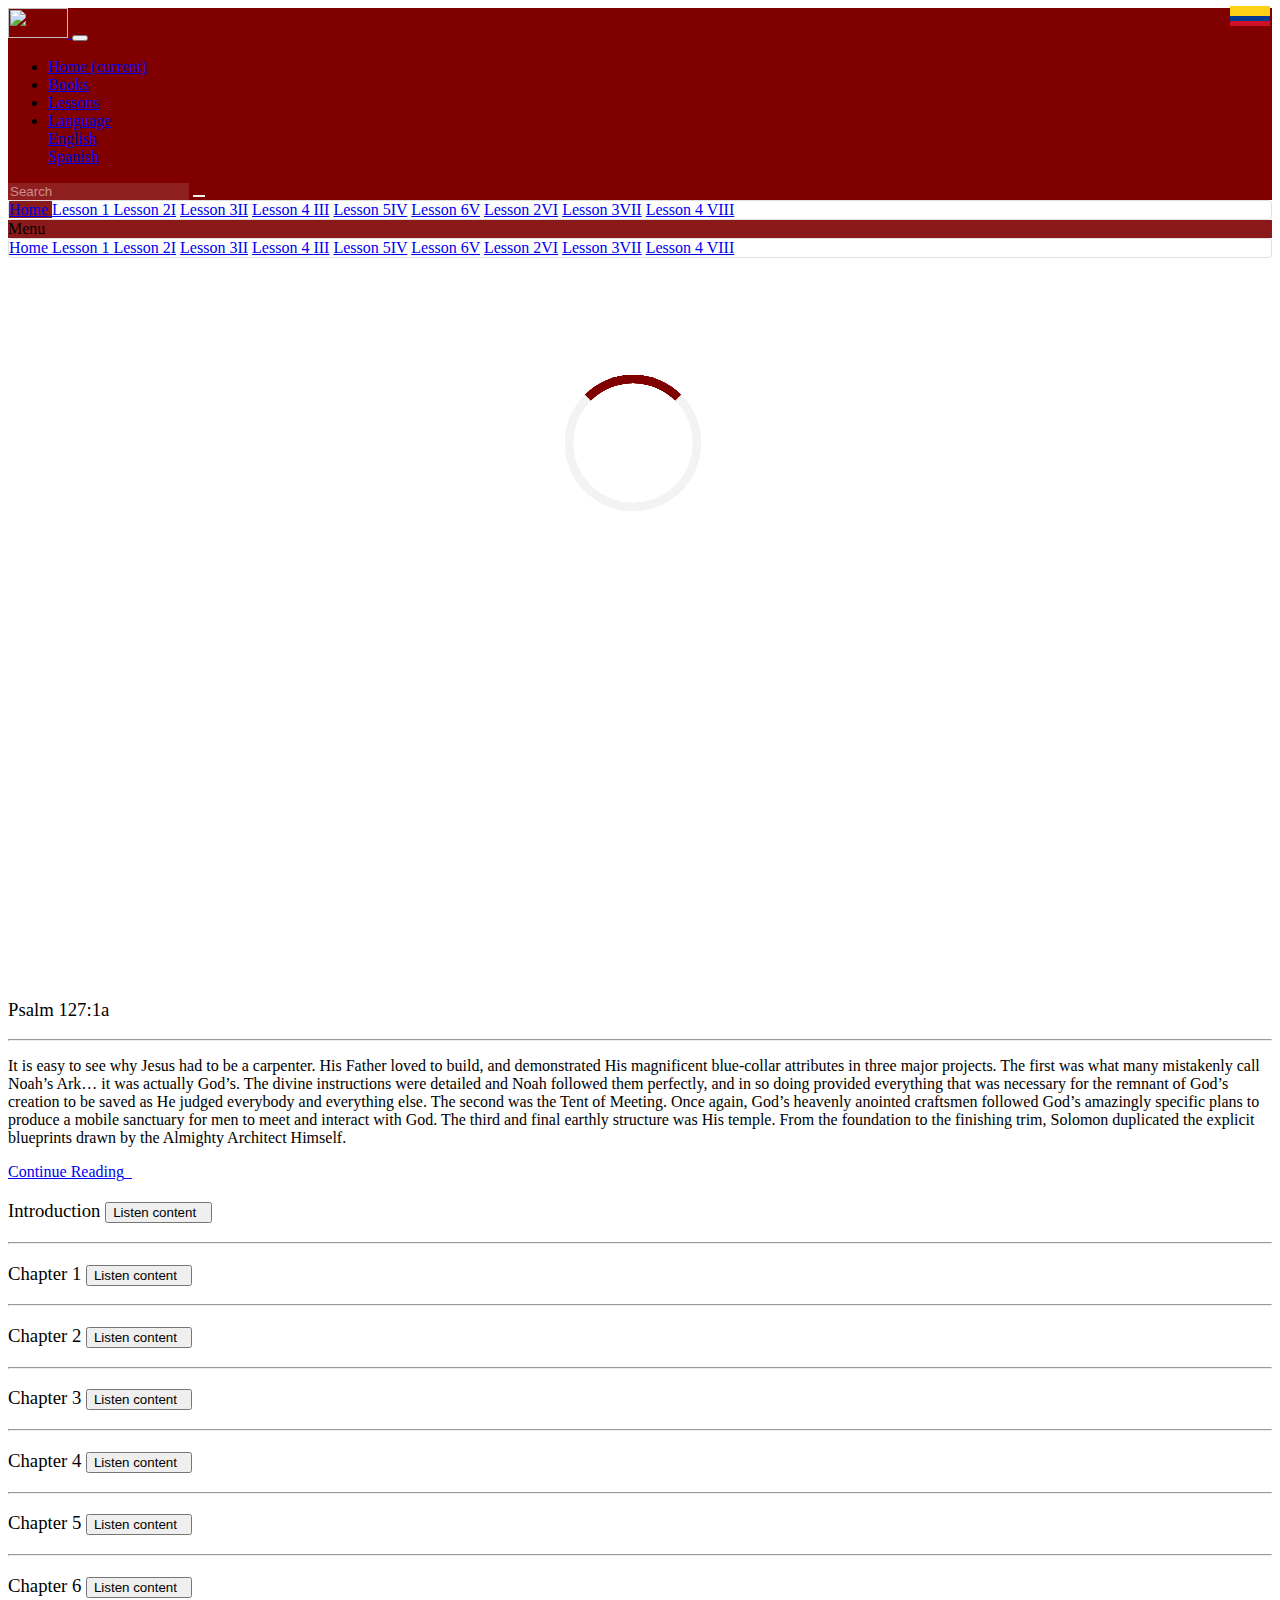
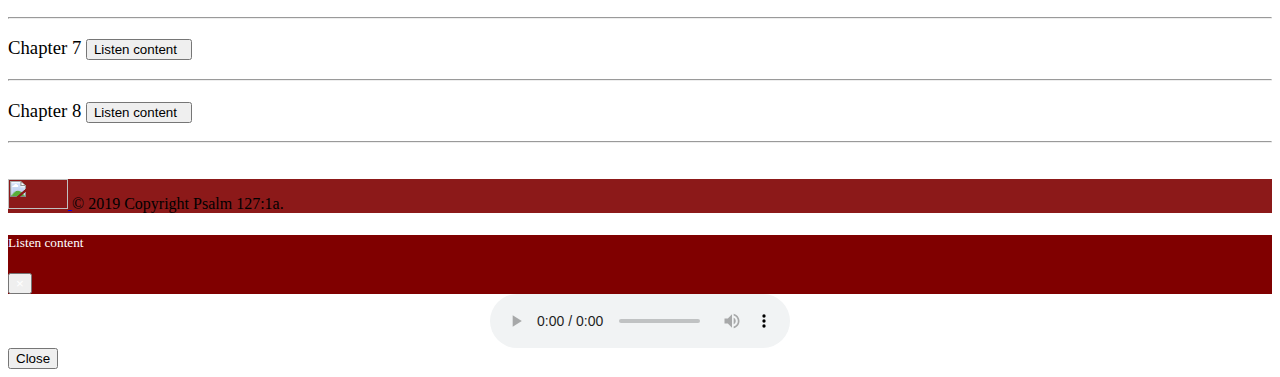
==== commit fae4ff41: "Se reestructura el codigo" ====
--- a/views/books.html
+++ b/views/books.html
@@ -15,15 +15,24 @@
     <link rel="stylesheet" href="../css/animate.css/animate.min.css">
     <link rel="stylesheet" href="../css/main.css">
     <link rel="stylesheet" href="../css/books.css">
-    <script type="text/javascript" src="../assets/please-wait/js/please-wait.js"></script>  
+    <script type="text/javascript" src="../assets/please-wait/js/please-wait.js"></script>
 </head>
 
 <body onload="OnInit();" class="animated fadeIn">
+    <script>
+        var intro;
+        if (localStorage.getItem('language') === 'english') {
+            intro = "Foundational Considerations Before Going, Starting or Sending.";
+        } else {
+            intro = "Consideraciones fundamentales antes de ir, iniciar o enviar.";
+        }
+        window.loading_screen = window.pleaseWait({ logo: 'https://dewey.tailorbrands.com/production/brand_version_mockup_image/876/1625381876_8656482f-b3ac-4e03-9a2b-8611c51f382c.png?cb=1548545214', backgroundColor: 'rgb(128,0,0)', loadingHtml: `<div class='sk-folding-cube'><div class='sk-cube1 sk-cube'></div><div class='sk-cube2 sk-cube'></div><div class='sk-cube4 sk-cube'></div><div class='sk-cube3 sk-cube'></div></div><p class='loading-message' data-translate='intro'>${intro}</p>` }), setTimeout(() => { window.loading_screen.finish() }, 4000);
+    </script>
     <!-- Section of header -->
     <nav class="navbar navbar-expand-lg navbar-dark" style="background-color: rgb(128,0,0)">
         <a class="navbar-brand" href="../index.html">
             <!-- <span class="font-weight-bold">Psalm</span><span class="disabled">127-1</span> -->
-            <img src="https://dewey.tailorbrands.com/production/brand_version_mockup_image/374/1615352374_cdb7367a-d0ae-4cae-8e3a-b3bc58b765c6.png?cb=1548269368"
+            <img src="https://dewey.tailorbrands.com/production/brand_version_mockup_image/876/1625381876_8656482f-b3ac-4e03-9a2b-8611c51f382c.png?cb=1548545214"
                 alt="" height="30" width="60">
         </a>
         <button class="navbar-toggler" type="button" data-toggle="collapse" data-target="#navbarSupportedContent"
@@ -34,7 +43,8 @@
         <div class="collapse navbar-collapse" id="navbarSupportedContent">
             <ul class="navbar-nav mr-auto">
                 <li class="nav-item active" id="nav1">
-                    <a class="nav-link" href="../index.html" data-translate="home">Home <span class="sr-only">(current)</span></a>
+                    <a class="nav-link" href="../index.html" data-translate="home">Home <span
+                            class="sr-only">(current)</span></a>
                 </li>
                 <li class="nav-item" id="nav2">
                     <a class="nav-link" href="#" data-translate="books">Books</a>
@@ -43,16 +53,16 @@
                     <a class="nav-link" href="./lessons.html" data-translate="lesson">Lessons</a>
                 </li>
                 <li class="nav-item dropdown">
-                    <a class="nav-link dropdown-toggle" href="#" id="navbarDropdown" role="button" data-toggle="dropdown"
-                        aria-haspopup="true" aria-expanded="false" data-translate="language">
+                    <a class="nav-link dropdown-toggle" href="#" id="navbarDropdown" role="button"
+                        data-toggle="dropdown" aria-haspopup="true" aria-expanded="false" data-translate="language">
                         Language
                     </a>
                     <div class="dropdown-menu animated fadeIn" aria-labelledby="navbarDropdown">
-                        <a class="dropdown-item position-relative" id="English2" href="#">English <img src="../assets/images/usa.png"
-                                class="img-flag"></a>
+                        <a class="dropdown-item position-relative" id="English2" href="#">English <img
+                                src="../assets/images/usa.png" class="img-flag"></a>
                         <div class="dropdown-divider"></div>
-                        <a class="dropdown-item position-relative" id="Spanish2" href="#">Spanish <img src="../assets/images/colombia.png"
-                                class="img-flag"></a>
+                        <a class="dropdown-item position-relative" id="Spanish2" href="#">Spanish <img
+                                src="../assets/images/colombia.png" class="img-flag"></a>
                     </div>
                 </li>
             </ul>
@@ -67,54 +77,129 @@
     </nav>
     <!-- End Header -->
     <!-- Main -->
-    <div class="container-fluid my-4" style="min-height: calc(100vh - 100px)">
+    <div class="container-fluid my-4" style="min-height: calc(100vh - 105px)">
         <div class="row">
             <div class="col-lg-3 col-md-3 col-sm-12 columns">
-                <div class="list-group myList shadow-lg" id="list-tab" role="tablist">
-                    <a class="list-group-item list-group-item-action active" id="list-home-list" data-toggle="list"
-                        href="#list-home" role="tab" aria-controls="home" data-translate="home">Home <i class="fa fa-bookmark float-right pt-1"></i></a>
-                    <a class="list-group-item list-group-item-action" id="list-profile-list" data-toggle="list" href="#list-profile"
-                        role="tab" aria-controls="profile" onclick="showPdf(1)"><span data-translate="introduction">Lesson
-                            1</span> <i class="fa fa-book float-right pt-1"></i></a>
-                    <a class="list-group-item list-group-item-action" id="list-messages-list" data-toggle="list" href="#list-messages"
-                        role="tab" aria-controls="messages" onclick="showPdf(2)"><span data-translate="chapter">Lesson
-                            2</span><span class="badge badge-danger float-right">I</span></a>
-                    <a class="list-group-item list-group-item-action" id="list-settings-list" data-toggle="list" href="#list-settings"
-                        role="tab" aria-controls="settings" onclick="showPdf(3)"><span data-translate="chapter">Lesson
-                            3</span><span class="badge badge-danger float-right">II</span></a>
-                    <a class="list-group-item list-group-item-action" id="list-book4-list" data-toggle="list" href="#list-book4"
-                        role="tab" aria-controls="settings" onclick="showPdf(4)"><span data-translate="chapter">Lesson
-                            4 </span><span class="badge badge-danger float-right">III</span></a>
-                    <a class="list-group-item list-group-item-action" id="list-book5-list" data-toggle="list" href="#list-book5"
-                        role="tab" aria-controls="settings" onclick="showPdf(5)"><span data-translate="chapter">Lesson
-                            5</span><span class="badge badge-danger float-right">IV</span></a>
-                    <a class="list-group-item list-group-item-action" id="list-book6-list" data-toggle="list" href="#list-book6"
-                        role="tab" aria-controls="settings" onclick="showPdf(6)"><span data-translate="chapter">Lesson
-                            6</span><span class="badge badge-danger float-right">V</span></a>
-                    <a class="list-group-item list-group-item-action" id="list-book7-list" data-toggle="list" href="#list-book7"
-                        role="tab" aria-controls="messages" onclick="showPdf(7)"><span data-translate="chapter">Lesson
-                            2</span><span class="badge badge-danger float-right">VI</span></a>
-                    <a class="list-group-item list-group-item-action" id="list-book8-list" data-toggle="list" href="#list-book8"
-                        role="tab" aria-controls="settings" onclick="showPdf(8)"><span data-translate="chapter">Lesson
-                            3</span><span class="badge badge-danger float-right">VII</span></a>
-                    <a class="list-group-item list-group-item-action" id="list-book9-list" data-toggle="list" href="#list-book9"
-                        role="tab" aria-controls="settings" onclick="showPdf(9)"><span data-translate="chapter">Lesson
-                            4 </span><span class="badge badge-danger float-right">VIII</span></a>
+                <div class="d-none d-sm-none d-md-block d-lg-block d-xl-block h-100">
+                    <div class="list-group myList shadow-lg" id="list-tab" role="tablist">
+                        <a class="list-group-item list-group-item-action active" id="list-home-list" data-toggle="list"
+                            href="#list-home" role="tab" aria-controls="home" data-translate="home">Home <i
+                                class="fa fa-bookmark float-right pt-1"></i></a>
+                        <a class="list-group-item list-group-item-action" id="list-profile-list" data-toggle="list"
+                            href="#list-profile" role="tab" aria-controls="profile" onclick="showPdf(1)"><span
+                                data-translate="introduction">Lesson
+                                1</span> <i class="fa fa-book float-right pt-1"></i></a>
+                        <a class="list-group-item list-group-item-action" id="list-messages-list" data-toggle="list"
+                            href="#list-messages" role="tab" aria-controls="messages" onclick="showPdf(2)"><span
+                                data-translate="chapter">Lesson
+                                2</span><span class="badge badge-danger float-right">I</span></a>
+                        <a class="list-group-item list-group-item-action" id="list-settings-list" data-toggle="list"
+                            href="#list-settings" role="tab" aria-controls="settings" onclick="showPdf(3)"><span
+                                data-translate="chapter">Lesson
+                                3</span><span class="badge badge-danger float-right">II</span></a>
+                        <a class="list-group-item list-group-item-action" id="list-book4-list" data-toggle="list"
+                            href="#list-book4" role="tab" aria-controls="settings" onclick="showPdf(4)"><span
+                                data-translate="chapter">Lesson
+                                4 </span><span class="badge badge-danger float-right">III</span></a>
+                        <a class="list-group-item list-group-item-action" id="list-book5-list" data-toggle="list"
+                            href="#list-book5" role="tab" aria-controls="settings" onclick="showPdf(5)"><span
+                                data-translate="chapter">Lesson
+                                5</span><span class="badge badge-danger float-right">IV</span></a>
+                        <a class="list-group-item list-group-item-action" id="list-book6-list" data-toggle="list"
+                            href="#list-book6" role="tab" aria-controls="settings" onclick="showPdf(6)"><span
+                                data-translate="chapter">Lesson
+                                6</span><span class="badge badge-danger float-right">V</span></a>
+                        <a class="list-group-item list-group-item-action" id="list-book7-list" data-toggle="list"
+                            href="#list-book7" role="tab" aria-controls="messages" onclick="showPdf(7)"><span
+                                data-translate="chapter">Lesson
+                                2</span><span class="badge badge-danger float-right">VI</span></a>
+                        <a class="list-group-item list-group-item-action" id="list-book8-list" data-toggle="list"
+                            href="#list-book8" role="tab" aria-controls="settings" onclick="showPdf(8)"><span
+                                data-translate="chapter">Lesson
+                                3</span><span class="badge badge-danger float-right">VII</span></a>
+                        <a class="list-group-item list-group-item-action" id="list-book9-list" data-toggle="list"
+                            href="#list-book9" role="tab" aria-controls="settings" onclick="showPdf(9)"><span
+                                data-translate="chapter">Lesson
+                                4 </span><span class="badge badge-danger float-right">VIII</span></a>
+                    </div>
+                </div>
+                <div class="d-sm-block d-md-none d-lg-none d-xl-none">
+                    <div class="list-group-item list-group-item-action active" data-toggle="collapse"
+                        data-target="#collapseLinks" aria-expanded="false" aria-controls="collapseLinks">
+                        <i class="fa fa-bars float-right"></i>
+                        Menu
+                    </div>
+                    <div class="collapse" id="collapseLinks">
+                        <div class="list-group myList shadow-lg" id="list-tab" role="tablist">
+                            <a class="list-group-item list-group-item-action" id="list-home-list" data-toggle="list"
+                                href="#list-home" role="tab" aria-controls="home" data-translate="home"
+                                onclick="toggleMenu()">Home <i class="fa fa-bookmark float-right pt-1"></i></a>
+                            <a class="list-group-item list-group-item-action" id="list-profile-list" data-toggle="list"
+                                href="#list-profile" role="tab" aria-controls="profile" onclick="showPdf(1)"><span
+                                    data-translate="introduction">Lesson
+                                    1</span> <i class="fa fa-book float-right pt-1"></i></a>
+                            <a class="list-group-item list-group-item-action" id="list-messages-list" data-toggle="list"
+                                href="#list-messages" role="tab" aria-controls="messages" onclick="showPdf(2)"><span
+                                    data-translate="chapter">Lesson
+                                    2</span><span class="badge badge-danger float-right">I</span></a>
+                            <a class="list-group-item list-group-item-action" id="list-settings-list" data-toggle="list"
+                                href="#list-settings" role="tab" aria-controls="settings" onclick="showPdf(3)"><span
+                                    data-translate="chapter">Lesson
+                                    3</span><span class="badge badge-danger float-right">II</span></a>
+                            <a class="list-group-item list-group-item-action" id="list-book4-list" data-toggle="list"
+                                href="#list-book4" role="tab" aria-controls="settings" onclick="showPdf(4)"><span
+                                    data-translate="chapter">Lesson
+                                    4 </span><span class="badge badge-danger float-right">III</span></a>
+                            <a class="list-group-item list-group-item-action" id="list-book5-list" data-toggle="list"
+                                href="#list-book5" role="tab" aria-controls="settings" onclick="showPdf(5)"><span
+                                    data-translate="chapter">Lesson
+                                    5</span><span class="badge badge-danger float-right">IV</span></a>
+                            <a class="list-group-item list-group-item-action" id="list-book6-list" data-toggle="list"
+                                href="#list-book6" role="tab" aria-controls="settings" onclick="showPdf(6)"><span
+                                    data-translate="chapter">Lesson
+                                    6</span><span class="badge badge-danger float-right">V</span></a>
+                            <a class="list-group-item list-group-item-action" id="list-book7-list" data-toggle="list"
+                                href="#list-book7" role="tab" aria-controls="messages" onclick="showPdf(7)"><span
+                                    data-translate="chapter">Lesson
+                                    2</span><span class="badge badge-danger float-right">VI</span></a>
+                            <a class="list-group-item list-group-item-action" id="list-book8-list" data-toggle="list"
+                                href="#list-book8" role="tab" aria-controls="settings" onclick="showPdf(8)"><span
+                                    data-translate="chapter">Lesson
+                                    3</span><span class="badge badge-danger float-right">VII</span></a>
+                            <a class="list-group-item list-group-item-action" id="list-book9-list" data-toggle="list"
+                                href="#list-book9" role="tab" aria-controls="settings" onclick="showPdf(9)"><span
+                                    data-translate="chapter">Lesson
+                                    4 </span><span class="badge badge-danger float-right">VIII</span></a>
+                        </div>
+                    </div>
                 </div>
             </div>
             <div class="col-lg-9 col-md-9 col-sm-12 columns">
                 <div class="tab-content" id="nav-tabContent">
-                    <div class="tab-pane fade show active" id="list-home" role="tabpanel" aria-labelledby="list-home-list">
+                    <div class="tab-pane fade show active" id="list-home" role="tabpanel"
+                        aria-labelledby="list-home-list">
                         <h3 class="text-danger title-books" data-translate="welcomePsalm">Psalm 127:1a</h3>
-                        <hr class="py-2">                      
-                        <p data-translate="introPsalm">It is easy to see why Jesus had to be a carpenter. His Father loved to build, and demonstrated His magnificent blue-collar attributes in three major projects. The first was what many mistakenly call Noah’s Ark… it was actually God’s. The divine instructions were detailed and Noah followed them perfectly, and in so doing provided everything that was necessary for the remnant of God’s creation to be saved as He judged everybody and everything else. The second was the Tent of Meeting. Once again, God’s heavenly anointed craftsmen followed God’s amazingly specific plans to produce a mobile sanctuary for men to meet and interact with God. The third and final earthly structure was His temple. From the foundation to the finishing trim, Solomon duplicated the explicit blueprints drawn by the Almighty Architect Himself.</p>
-                        <a role="button" href="#list-profile" data-toggle="list" id="reading" class="btn btn-outline-danger"><span data-translate="continueRead">Continue Reading</span> &nbsp; <i class="fa fa-external-link"></i></a>
+                        <hr class="py-2">
+                        <p data-translate="introPsalm">It is easy to see why Jesus had to be a carpenter. His Father
+                            loved to build, and demonstrated His magnificent blue-collar attributes in three major
+                            projects. The first was what many mistakenly call Noah’s Ark… it was actually God’s. The
+                            divine instructions were detailed and Noah followed them perfectly, and in so doing provided
+                            everything that was necessary for the remnant of God’s creation to be saved as He judged
+                            everybody and everything else. The second was the Tent of Meeting. Once again, God’s
+                            heavenly anointed craftsmen followed God’s amazingly specific plans to produce a mobile
+                            sanctuary for men to meet and interact with God. The third and final earthly structure was
+                            His temple. From the foundation to the finishing trim, Solomon duplicated the explicit
+                            blueprints drawn by the Almighty Architect Himself.</p>
+                        <a role="button" href="#list-profile" data-toggle="list" id="reading"
+                            class="btn btn-outline-danger"><span data-translate="continueRead">Continue Reading</span>
+                            &nbsp; <i class="fa fa-external-link"></i></a>
                     </div>
                     <div class="tab-pane fade" id="list-profile" role="tabpanel" aria-labelledby="list-profile-list">
                         <h3 class="text-danger title-books"><span data-translate="introduction">Introduction</span>
-                            <button class="btn btn-outline-danger float-right" data-toggle="tooltip" data-placement="top"
-                                title="Listen content" onclick="listenContent(1)">
-                                <span data-translate="listen">Listen content</span> &nbsp;<i class="fa fa-headphones"></i>
+                            <button class="btn btn-outline-danger float-right" data-toggle="tooltip"
+                                data-placement="top" title="Listen Content" onclick="listenContent(1)">
+                                <span data-translate="listen">Listen content</span> &nbsp;<i
+                                    class="fa fa-headphones"></i>
                             </button>
                         </h3>
                         <hr class="pt-2">
@@ -123,9 +208,10 @@
                     </div>
                     <div class="tab-pane fade" id="list-messages" role="tabpanel" aria-labelledby="list-messages-list">
                         <h3 class="text-danger title-books"><span data-translate="chapter1">Chapter 1</span>
-                            <button class="btn btn-outline-danger float-right" data-toggle="tooltip" data-placement="top"
-                                title="Listen content" onclick="listenContent(2)">
-                                <span data-translate="listen">Listen content</span> &nbsp;<i class="fa fa-headphones"></i>
+                            <button class="btn btn-outline-danger float-right" data-toggle="tooltip"
+                                data-placement="top" title="Listen content" onclick="listenContent(2)">
+                                <span data-translate="listen">Listen content</span> &nbsp;<i
+                                    class="fa fa-headphones"></i>
                             </button>
                         </h3>
                         <hr class="pt-2">
@@ -134,9 +220,10 @@
                     </div>
                     <div class="tab-pane fade" id="list-settings" role="tabpanel" aria-labelledby="list-settings-list">
                         <h3 class="text-danger title-books"><span data-translate="chapter2">Chapter 2</span>
-                            <button class="btn btn-outline-danger float-right" data-toggle="tooltip" data-placement="top"
-                                title="Listen content" onclick="listenContent(3)">
-                                <span data-translate="listen">Listen content</span> &nbsp;<i class="fa fa-headphones"></i>
+                            <button class="btn btn-outline-danger float-right" data-toggle="tooltip"
+                                data-placement="top" title="Listen content" onclick="listenContent(3)">
+                                <span data-translate="listen">Listen content</span> &nbsp;<i
+                                    class="fa fa-headphones"></i>
                             </button>
                         </h3>
                         <hr class="pt-2">
@@ -145,9 +232,10 @@
                     </div>
                     <div class="tab-pane fade" id="list-book4" role="tabpanel" aria-labelledby="list-lesson4-list">
                         <h3 class="text-danger title-books"><span data-translate="chapter3">Chapter 3</span>
-                            <button class="btn btn-outline-danger float-right" data-toggle="tooltip" data-placement="top"
-                                title="Listen content" onclick="listenContent(4)">
-                                <span data-translate="listen">Listen content</span> &nbsp;<i class="fa fa-headphones"></i>
+                            <button class="btn btn-outline-danger float-right" data-toggle="tooltip"
+                                data-placement="top" title="Listen content" onclick="listenContent(4)">
+                                <span data-translate="listen">Listen content</span> &nbsp;<i
+                                    class="fa fa-headphones"></i>
                             </button>
                         </h3>
                         <hr class="pt-2">
@@ -156,9 +244,10 @@
                     </div>
                     <div class="tab-pane fade" id="list-book5" role="tabpanel" aria-labelledby="list-lesson5-list">
                         <h3 class="text-danger title-books"><span data-translate="chapter4">Chapter 4</span>
-                            <button class="btn btn-outline-danger float-right" data-toggle="tooltip" data-placement="top"
-                                title="Listen content" onclick="listenContent(5)">
-                                <span data-translate="listen">Listen content</span> &nbsp;<i class="fa fa-headphones"></i>
+                            <button class="btn btn-outline-danger float-right" data-toggle="tooltip"
+                                data-placement="top" title="Listen content" onclick="listenContent(5)">
+                                <span data-translate="listen">Listen content</span> &nbsp;<i
+                                    class="fa fa-headphones"></i>
                             </button>
                         </h3>
                         <hr class="pt-2">
@@ -167,9 +256,10 @@
                     </div>
                     <div class="tab-pane fade" id="list-book6" role="tabpanel" aria-labelledby="list-lesson6-list">
                         <h3 class="text-danger title-books"><span data-translate="chapter5">Chapter 5</span>
-                            <button class="btn btn-outline-danger float-right" data-toggle="tooltip" data-placement="top"
-                                title="Listen content" onclick="listenContent(6)">
-                                <span data-translate="listen">Listen content</span> &nbsp;<i class="fa fa-headphones"></i>
+                            <button class="btn btn-outline-danger float-right" data-toggle="tooltip"
+                                data-placement="top" title="Listen content" onclick="listenContent(6)">
+                                <span data-translate="listen">Listen content</span> &nbsp;<i
+                                    class="fa fa-headphones"></i>
                             </button>
                         </h3>
                         <hr class="pt-2">
@@ -178,9 +268,10 @@
                     </div>
                     <div class="tab-pane fade" id="list-book7" role="tabpanel" aria-labelledby="list-lesson6-list">
                         <h3 class="text-danger title-books"><span data-translate="chapter6">Chapter 6</span>
-                            <button class="btn btn-outline-danger float-right" data-toggle="tooltip" data-placement="top"
-                                title="Listen content" onclick="listenContent(7)">
-                                <span data-translate="listen">Listen content</span> &nbsp;<i class="fa fa-headphones"></i>
+                            <button class="btn btn-outline-danger float-right" data-toggle="tooltip"
+                                data-placement="top" title="Listen content" onclick="listenContent(7)">
+                                <span data-translate="listen">Listen content</span> &nbsp;<i
+                                    class="fa fa-headphones"></i>
                             </button>
                         </h3>
                         <hr class="pt-2">
@@ -189,9 +280,10 @@
                     </div>
                     <div class="tab-pane fade" id="list-book8" role="tabpanel" aria-labelledby="list-lesson6-list">
                         <h3 class="text-danger title-books"><span data-translate="chapter7">Chapter 7</span>
-                            <button class="btn btn-outline-danger float-right" data-toggle="tooltip" data-placement="top"
-                                title="Listen content" onclick="listenContent(8)">
-                                <span data-translate="listen">Listen content</span> &nbsp;<i class="fa fa-headphones"></i>
+                            <button class="btn btn-outline-danger float-right" data-toggle="tooltip"
+                                data-placement="top" title="Listen content" onclick="listenContent(8)">
+                                <span data-translate="listen">Listen content</span> &nbsp;<i
+                                    class="fa fa-headphones"></i>
                             </button>
                         </h3>
                         <hr class="pt-2">
@@ -200,9 +292,10 @@
                     </div>
                     <div class="tab-pane fade" id="list-book9" role="tabpanel" aria-labelledby="list-lesson6-list">
                         <h3 class="text-danger title-books"><span data-translate="chapter8">Chapter 8</span>
-                            <button class="btn btn-outline-danger float-right" data-toggle="tooltip" data-placement="top"
-                                title="Listen content" onclick="listenContent(9)">
-                                <span data-translate="listen">Listen content</span> &nbsp;<i class="fa fa-headphones"></i>
+                            <button class="btn btn-outline-danger float-right" data-toggle="tooltip"
+                                data-placement="top" title="Listen content" onclick="listenContent(9)">
+                                <span data-translate="listen">Listen content</span> &nbsp;<i
+                                    class="fa fa-headphones"></i>
                             </button>
                         </h3>
                         <hr class="pt-2">
@@ -220,7 +313,7 @@
         <div class="footer-copyright text-center py-1 px-3 text-light">
             <div class="container-fluid d-flex justify-content-between align-items-center">
                 <a class="navbar-brand" href="../index.html">
-                    <img src="https://dewey.tailorbrands.com/production/brand_version_mockup_image/374/1615352374_cdb7367a-d0ae-4cae-8e3a-b3bc58b765c6.png?cb=1548269368"
+                    <img src="https://dewey.tailorbrands.com/production/brand_version_mockup_image/876/1625381876_8656482f-b3ac-4e03-9a2b-8611c51f382c.png?cb=1548545214"
                         alt="" height="30" width="60">
                 </a>
                 <a>© 2019 Copyright Psalm 127:1a.</a>
@@ -230,8 +323,8 @@
     </footer>
     <!-- Footer -->
     <!-- Modal Media -->
-    <div class="modal fade" id="exampleModalCenter" tabindex="-1" role="dialog" aria-labelledby="exampleModalCenterTitle"
-        aria-hidden="true">
+    <div class="modal fade" id="exampleModalCenter" tabindex="-1" role="dialog"
+        aria-labelledby="exampleModalCenterTitle" aria-hidden="true">
         <div class="modal-dialog modal-dialog-centered" role="document">
             <div class="modal-content">
                 <div class="modal-header">
@@ -241,22 +334,22 @@
                     </button>
                 </div>
                 <div class="modal-body">
-                    <audio id="audio" controls autoplay>                        
+                    <audio id="audio" controls autoplay>
                         <source id="audios">
                         Your browser does not support the audio element.
                     </audio>
                 </div>
                 <div class="modal-footer">
-                    <button type="button" class="btn btn-outline-danger" data-dismiss="modal" onclick="closeAudio()" data-translate="close">Close</button>
+                    <button type="button" class="btn btn-outline-danger" data-dismiss="modal" onclick="closeAudio()"
+                        data-translate="close">Close</button>
                 </div>
             </div>
         </div>
     </div>
-    <!-- End Modal -->  
+    <!-- End Modal -->
     <script src="../js/jquery/dist/jquery.min.js"></script>
     <script src="../js/pdf/pdfobject.min.js"></script>
     <script src="../js/translation/jqueryTranslator.min.js"></script>
-    <script src="../js/starts/start2.js"></script> 
     <script src="../js/popper/umd/popper.min.js"></script>
     <script src="../js/bootstrap/dist/js/bootstrap.min.js"></script>
     <script src="../js/books.js"></script>
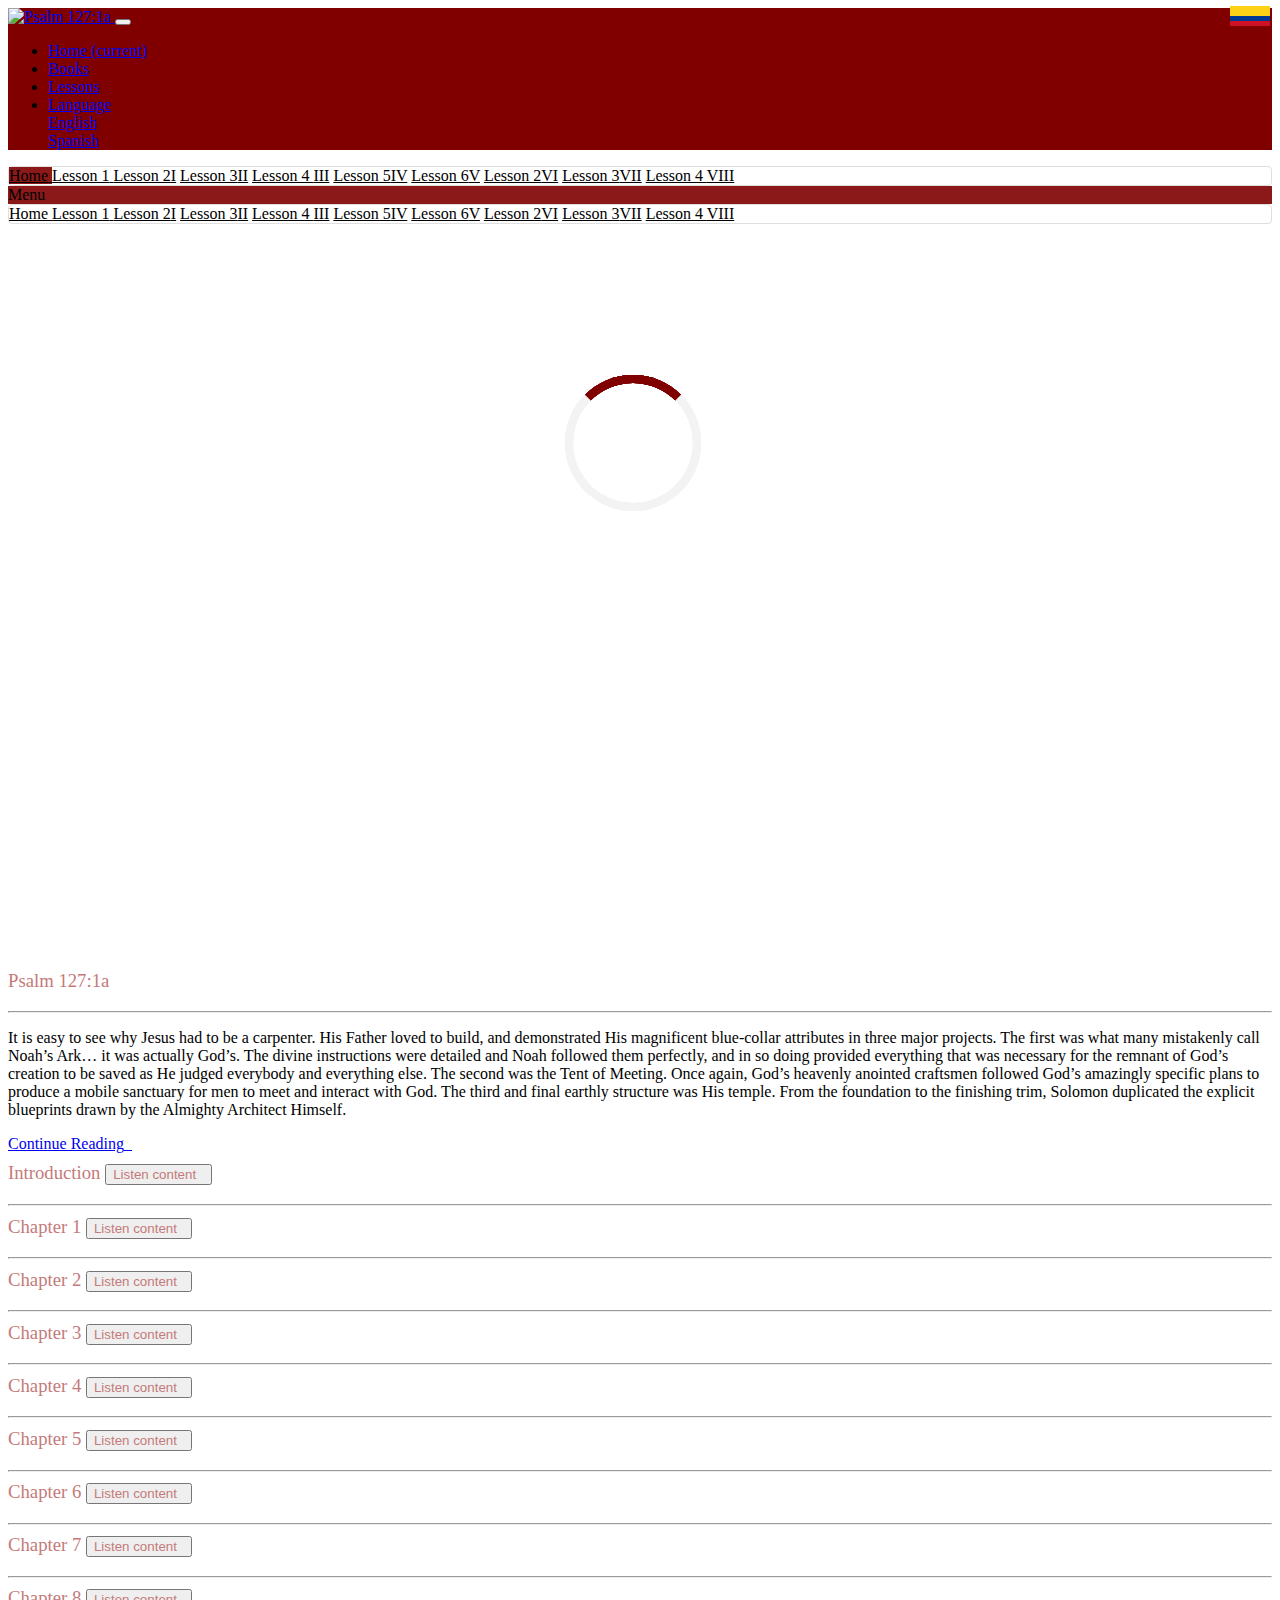
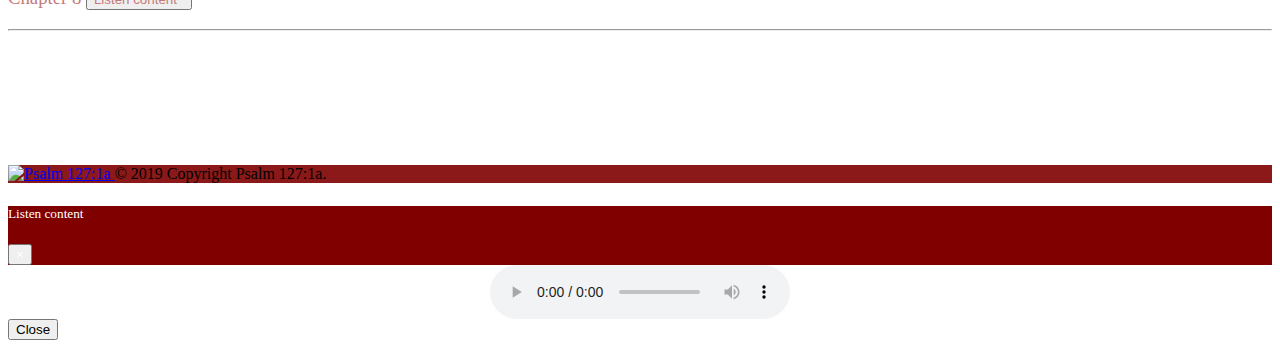
==== commit 5d1ed68c: "Se realizan ultimos cambios" ====
--- a/views/books.html
+++ b/views/books.html
@@ -2,12 +2,12 @@
 <html lang="en">
 
 <head>
-    <meta name="decription" content="Religion">
-    <meta name="keywords" content="Lessons Pshalm 127-5">
+    <meta name="description" content="Short Book Psalm 127:1a">
+    <meta name="keywords" content="Short Book Psalm 127:1a">
     <meta name="viewport" content="width=device-width, initial-scale=1.0, maximum-scale=1.0, minimum-scale=1.0">
     <meta name="autor" content="Juan Martinez">
     <meta charset="UTF-8">
-    <title>Psalm 127:1a</title>
+    <title>Psalm 127:1a - Short Book (Unless the lord builds the house, the builders labor in vain).</title>
     <link rel="icon" type="image/x-icon" href="../assets/images/favicon.ico">
     <link rel="stylesheet" href="../assets/please-wait/js/please-wait.css">
     <link rel="stylesheet" href="../css/bootstrap/dist/css/bootstrap.min.css">
@@ -33,7 +33,7 @@
         <a class="navbar-brand" href="../index.html">
             <!-- <span class="font-weight-bold">Psalm</span><span class="disabled">127-1</span> -->
             <img src="https://dewey.tailorbrands.com/production/brand_version_mockup_image/876/1625381876_8656482f-b3ac-4e03-9a2b-8611c51f382c.png?cb=1548545214"
-                alt="" height="30" width="60">
+                alt="Psalm 127:1a" height="30" width="60">
         </a>
         <button class="navbar-toggler" type="button" data-toggle="collapse" data-target="#navbarSupportedContent"
             aria-controls="navbarSupportedContent" aria-expanded="false" aria-label="Toggle navigation">
@@ -59,20 +59,13 @@
                     </a>
                     <div class="dropdown-menu animated fadeIn" aria-labelledby="navbarDropdown">
                         <a class="dropdown-item position-relative" id="English2" href="#">English <img
-                                src="../assets/images/usa.png" class="img-flag"></a>
+                                src="../assets/images/usa.png" class="img-flag" alt="Psalm 127:1a"></a>
                         <div class="dropdown-divider"></div>
                         <a class="dropdown-item position-relative" id="Spanish2" href="#">Spanish <img
-                                src="../assets/images/colombia.png" class="img-flag"></a>
+                                src="../assets/images/colombia.png" class="img-flag" alt="Psalm 127:1a"></a>
                     </div>
                 </li>
             </ul>
-            <form class="form-inline my-2 my-lg-0">
-                <input class="form-control search mr-sm-2" type="search" id="placeholder" placeholder="Search"
-                    aria-label="Search">
-                <button class="btn btn-outline-light search-button my-2 my-sm-0" type="submit">
-                    <i class="fa fa-search"></i>
-                </button>
-            </form>
         </div>
     </nav>
     <!-- End Header -->
@@ -314,7 +307,7 @@
             <div class="container-fluid d-flex justify-content-between align-items-center">
                 <a class="navbar-brand" href="../index.html">
                     <img src="https://dewey.tailorbrands.com/production/brand_version_mockup_image/876/1625381876_8656482f-b3ac-4e03-9a2b-8611c51f382c.png?cb=1548545214"
-                        alt="" height="30" width="60">
+                        alt="Psalm 127:1a" height="30" width="60">
                 </a>
                 <a>© 2019 Copyright Psalm 127:1a.</a>
             </div>
@@ -324,9 +317,9 @@
     <!-- Footer -->
     <!-- Modal Media -->
     <div class="modal fade" id="exampleModalCenter" tabindex="-1" role="dialog"
-        aria-labelledby="exampleModalCenterTitle" aria-hidden="true">
+        aria-labelledby="exampleModalCenterTitle" aria-hidden="true" data-backdrop="false">
         <div class="modal-dialog modal-dialog-centered" role="document">
-            <div class="modal-content">
+            <div class="modal-content shadow-lg">
                 <div class="modal-header">
                     <h5 class="modal-title" id="exampleModalCenterTitle" data-translate="listen">Listen content</h5>
                     <button type="button" class="close" data-dismiss="modal" aria-label="Close" onclick="closeAudio()">
@@ -348,6 +341,7 @@
     </div>
     <!-- End Modal -->
     <script src="../js/jquery/dist/jquery.min.js"></script>
+    <script src="../js/jquery/dist/jquery-ui.min.js"></script>
     <script src="../js/pdf/pdfobject.min.js"></script>
     <script src="../js/translation/jqueryTranslator.min.js"></script>
     <script src="../js/popper/umd/popper.min.js"></script>
--- a/css/main.css
+++ b/css/main.css
@@ -2,7 +2,7 @@
     overflow-x: hidden;
 }
 
-body, h1, h2, h3, h4, h5, button, span, *{
+body, h1, .h1, h2, h3, h4, h5, button, span, *{
     font-weight: 300;
 }
 
@@ -130,7 +130,7 @@
 }
 
 .columns{
-    height: calc(100vh - 120px);
+    height: calc(100vh - 105px);
 }
 
 .bg-success{
--- a/css/books.css
+++ b/css/books.css
@@ -1,47 +1,81 @@
 footer.page-footer .footer-copyright {
   overflow: hidden;
   margin: auto;
-  background-color: rgba(128,0,0, .9);   
+  background-color: rgba(128, 0, 0, .9);
+}
+
+.myList {
+  height: 100% !important;
+  border: 1px solid rgba(0, 0, 0, .125) !important;
+  border-radius: .25rem !important;
 }
 
 .loader {
-    position: absolute;
-    left: 50%;
-    top: 50%;
-    z-index: 1;
-    width: 150px;
-    height: 150px;
-    margin: -75px 0 0 -75px;
-    border: 8px solid #f3f3f3;
-    border-radius: 50%;
-    border-top: 8px solid rgb(128,0,0);
-    width: 120px;
-    height: 120px;
-    -webkit-animation: spin 2s linear infinite;
-    animation: spin 2s linear infinite;
-  }
-
-.modal-header{
-    background-color: rgb(128,0,0) !important;
-    color: #fff !important;
+  position: absolute;
+  left: 50%;
+  top: 50%;
+  z-index: 1;
+  width: 150px;
+  height: 150px;
+  margin: -75px 0 0 -75px;
+  border: 8px solid #f3f3f3;
+  border-radius: 50%;
+  border-top: 8px solid rgb(128, 0, 0);
+  width: 120px;
+  height: 120px;
+  -webkit-animation: spin 2s linear infinite;
+  animation: spin 2s linear infinite;
 }
 
-  .close{
-    color: #fff !important;
+.modal-header {
+  background-color: rgb(128, 0, 0) !important;
+  color: #fff !important;
+  border-top-left-radius: 0 !important;
+  border-top-right-radius: 0 !important;
+}
+
+.close {
+  color: #fff !important;
+}
+
+.btn-outline-danger:hover span {
+  color: #fff;
+}
+
+.modal-body {
+  justify-content: center;
+  align-items: center;
+  display: flex;
+}
+
+.list-group-item-action {
+  color: #000;
+  font-weight: 500;
+}
+
+.title-books {
+  margin-top: .5em;
+}
+
+.title-books, .title-books span {
+  color: rgb(196, 122, 122);
+  font-weight: 400;
+}
+
+@-webkit-keyframes spin {
+  0% {
+    -webkit-transform: rotate(0deg);
   }
-  
-  .modal-body{
-    justify-content: center;
-    align-items: center;
-    display: flex;
+  100% {
+    -webkit-transform: rotate(360deg);
   }
+}
 
-  @-webkit-keyframes spin {
-    0% { -webkit-transform: rotate(0deg); }
-    100% { -webkit-transform: rotate(360deg); }
+@keyframes spin {
+  0% {
+    transform: rotate(0deg);
   }
-  
-  @keyframes spin {
-    0% { transform: rotate(0deg); }
-    100% { transform: rotate(360deg); }
-  }+  100% {
+    transform: rotate(360deg);
+  }
+}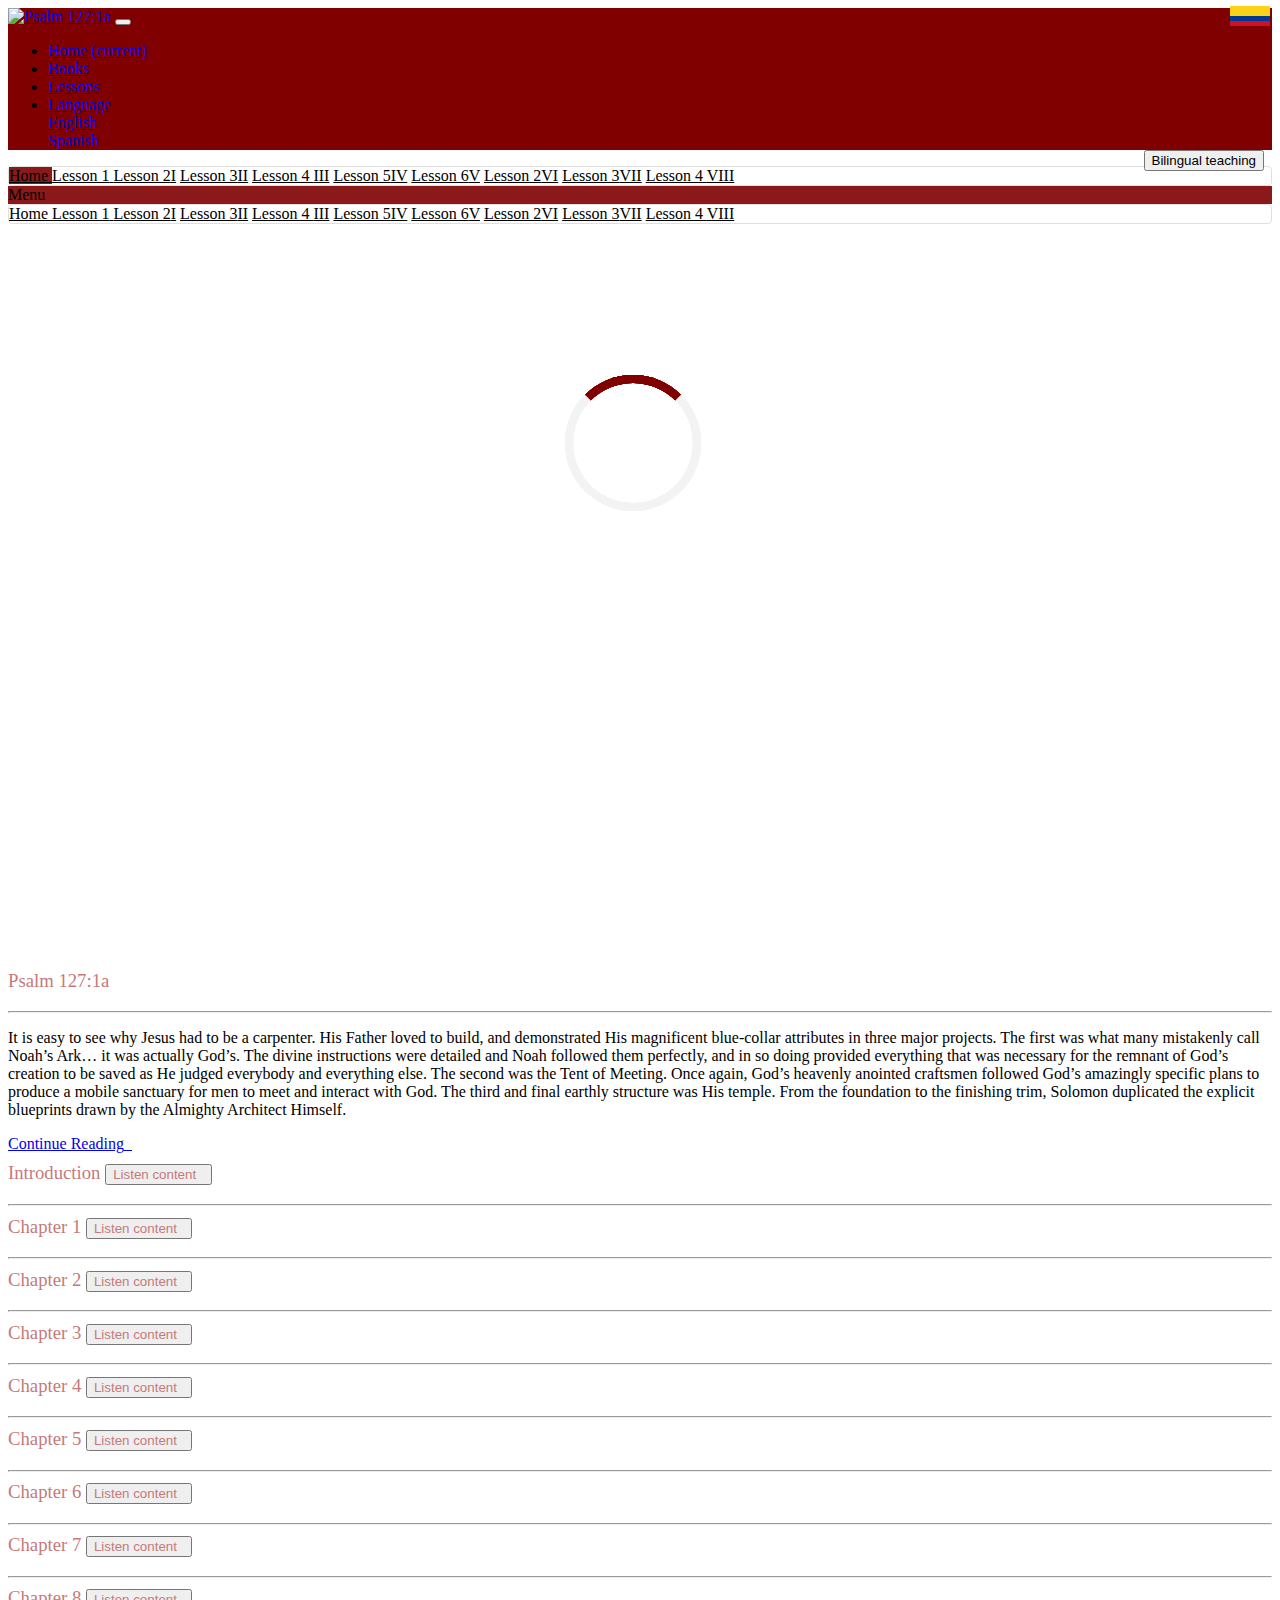
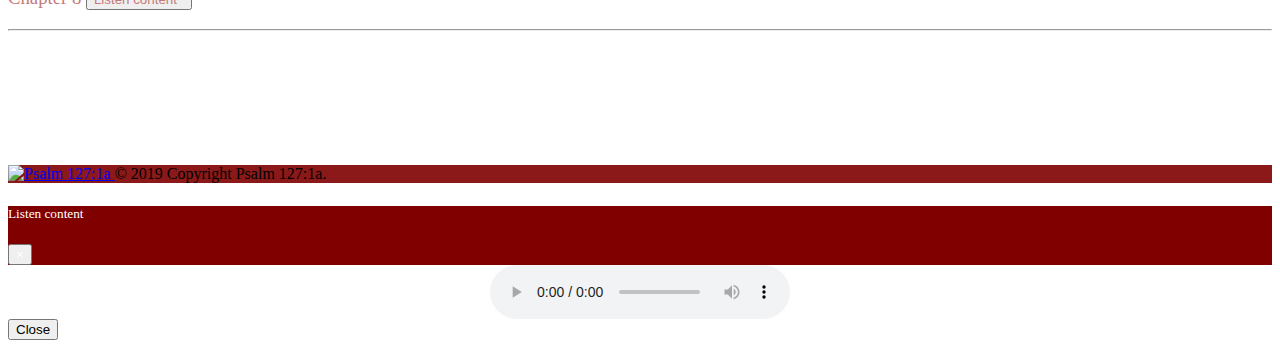
==== commit 4605a82c: "Add new updates to project" ====
--- a/views/books.html
+++ b/views/books.html
@@ -65,6 +65,12 @@
                                 src="../assets/images/colombia.png" class="img-flag" alt="Psalm 127:1a"></a>
                     </div>
                 </li>
+                <!-- NEW UPDATE BUTTON -->
+                <div class="nav-item dropdown bilingual-teaching">
+                    <button type="button" class="btn btn-outline-light" data-translate="bilingual" onclick="window.location.href='./bilingual-teaching.html'">Bilingual
+                        teaching</button>
+                </div>
+                <!-- / -->
             </ul>
         </div>
     </nav>
--- a/css/main.css
+++ b/css/main.css
@@ -13,6 +13,13 @@
 body.pg-loaded > .inner {
     display: block;
 }
+
+ /* new update button class */
+.bilingual-teaching {
+    position: absolute;
+    right: 1em;
+}
+/* // */
 
 .pagination{
     flex-wrap: wrap;
@@ -288,6 +295,11 @@
     h2.text-danger{
         margin-top: .5em;
     }
+    /* new update button class */
+    .bilingual-teaching {
+        position: unset;
+    }
+    /* // */
   }
 
   @media screen and (max-width: 460px) {
